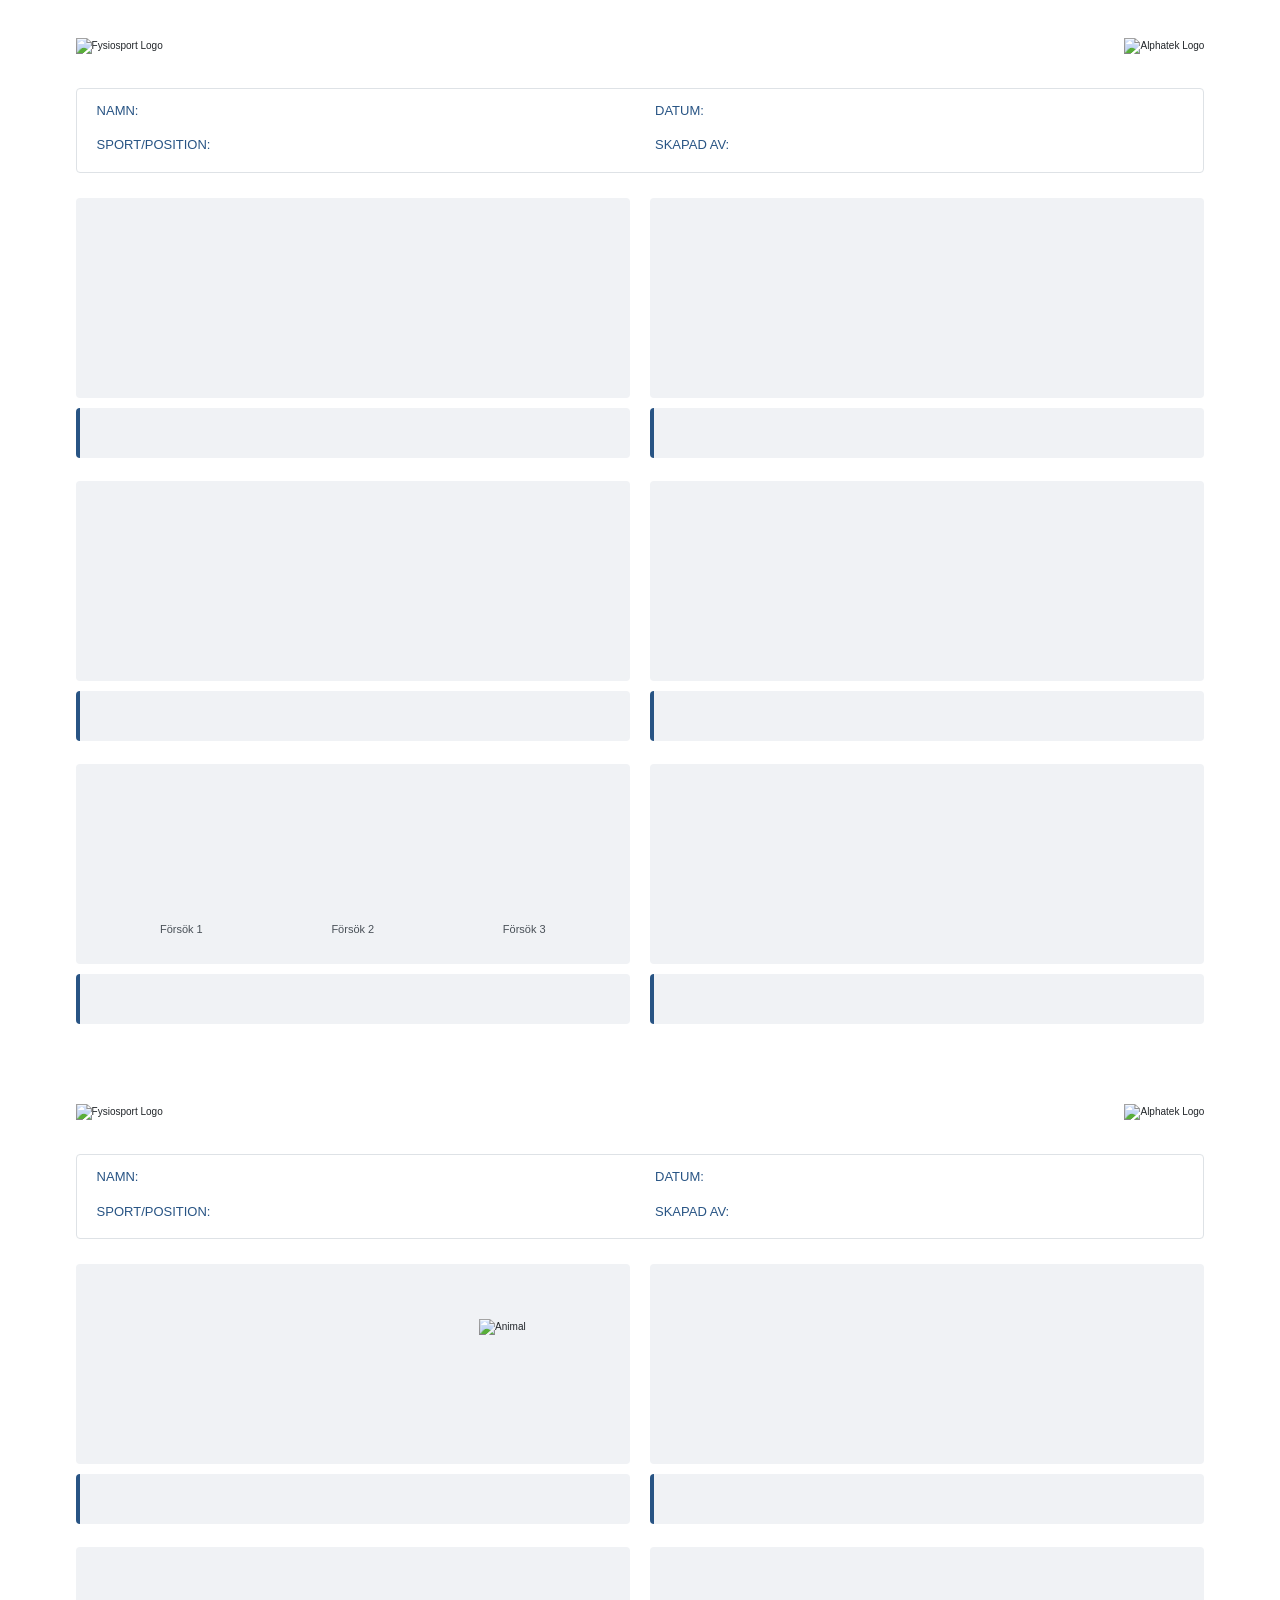
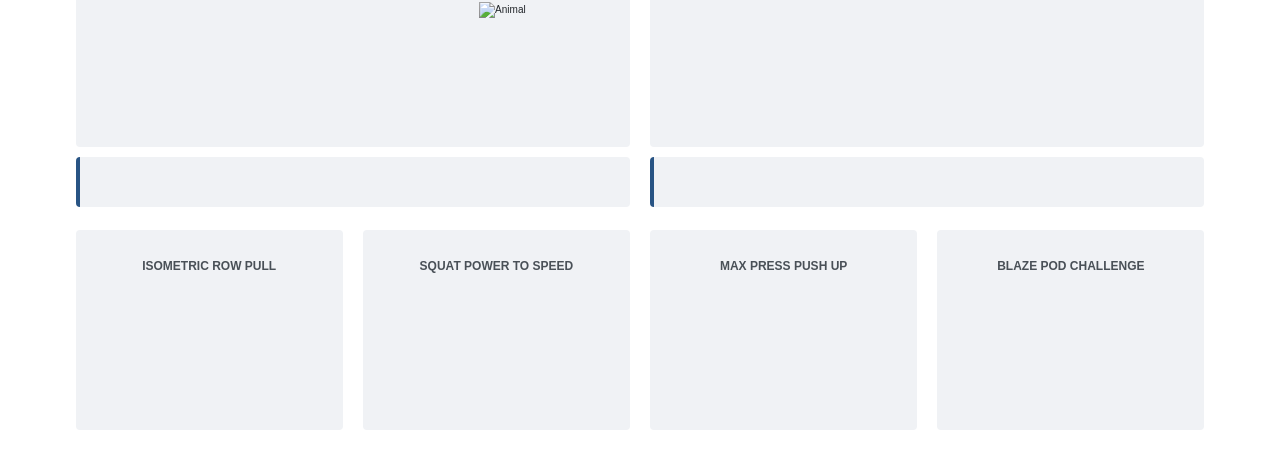
==== fysiosport.html @ c9e770b5 "Add files via upload" ====
<!DOCTYPE html>
<html lang="sv">
<head>
    <meta charset="UTF-8">
    <meta name="viewport" content="width=device-width, initial-scale=1.0">
    <title>Funktionell Axel-Screening - Rapport</title>
    <script src="https://cdn.plot.ly/plotly-2.27.1.min.js"></script>
    <link rel="stylesheet" type="text/css" href="https://fonts.googleapis.com/css2?family=Avenir:wght@400&family=Futura:wght@400&display=swap">
    <link rel="stylesheet" href="https://cdnjs.cloudflare.com/ajax/libs/font-awesome/6.5.1/css/all.min.css">
    <style>
        :root {
            --app-primary-color: #285484;
            --app-secondary-color: rgb(112, 188, 252);
            --app-tertiary-color: #121630;
            --app-text-on-primary: #ffffff;
            --light-gray: #f8f9fa;
            --box-background-color: #f0f2f5;
            --medium-gray: #dee2e6;
            --dark-gray: #495057;
            --text-color: #212529;
            --success-color: #2a9d8f;
            --danger-color: #e63946;
            --white: #ffffff;
            --border-radius: 4px;
            
            --ho-color: #193c64;
            --va-color: #c8a84f;

            --base-font-size-css: 16px; 
            --normal-font-weight: 400;
            --semibold-font-weight: 400;
            --bold-font-weight: 700;
        }
        body {
            font-family: 'Avenir', sans-serif;
            background-color: var(--white);
            color: var(--text-color);
            margin: 0;
            padding: 0;
            width: 100%;
            box-sizing: border-box;
            line-height: 1.6;
            font-weight: var(--normal-font-weight);
            -webkit-font-smoothing: antialiased;
            -moz-osx-font-smoothing: grayscale;
        }
        .page {
            overflow: hidden;
        }
        .page-break {
            page-break-after: always;
        }
        
        .app-main-content {
            padding: 5mm 20mm !important;
            height: auto !important;
            overflow: visible !important;
            box-shadow: none !important;
            border: none !important;
        }
        .content-container {
            max-width: 100% !important;
             margin: 0 auto;
        }
        .report-header {
            display: flex;
            justify-content: space-between;
            align-items: center;
            padding: 10mm 20mm 0 20mm;
            margin-bottom: 15px;
        }
        .report-header img {
            max-height: 35px; 
            width: auto;
        }
        h3.position-title, h3.normative-title {
            color: var(--dark-gray);
            margin-bottom: 0.3em; 
            text-transform: uppercase; 
            text-align: center;
        }
        
        .info-box {
            display: grid;
            grid-template-columns: 1fr 1fr;
            gap: 10px 30px;
            background-color: var(--white);
            border: 1px solid var(--medium-gray);
            padding: 12px 20px;
            margin-bottom: 25px;
            border-radius: var(--border-radius);
            font-size: 13px;
        }
        .info-box div {
            display: flex;
            justify-content: space-between;
            padding-bottom: 4px;
        }
        .info-box strong {
            color: var(--app-primary-color);
            margin-right: 10px;
            font-weight: var(--semibold-font-weight);
        }

        .explanation-box-small {
            display: flex !important;
            flex-direction: column;
            align-items: flex-start;
            gap: 5px;
            background-color: var(--box-background-color);
            border: none;
            border-left: 4px solid var(--app-primary-color);
            padding: 10px 15px;
            margin-top: 10px;
            border-radius: var(--border-radius);
            color: var(--dark-gray);
            page-break-inside: avoid;
            font-size: calc(12px * var(--scale-factor, 1)); 
            min-height: 50px; 
            box-sizing: border-box;
            -webkit-print-color-adjust: exact !important;
            print-color-adjust: exact !important;
        }
        .explanation-box-small i {
            font-size: 1.4em;
            color: var(--app-primary-color);
        }
        .explanation-box-small p {
            margin: 0;
        }
        .percentage-display {
            font-weight: var(--bold-font-weight);
            font-size: 1.1em;
        }
        .percentage-display.green {
            color: var(--success-color);
        }
        .percentage-display.red {
            color: var(--danger-color);
        }


        .position-box, .normative-box { 
            border: none !important; 
            padding: 10px 20px 15px 20px !important; 
            border-radius: var(--border-radius); 
            background-color: var(--box-background-color) !important; 
            box-shadow: none !important; 
            margin-bottom: 0; display: flex !important; 
            flex-direction: column !important; 
            height: 200px !important; 
            min-height: 200px !important; 
            position: relative; 
            overflow: hidden !important; 
            width: 100% !important; box-sizing: border-box !important; 
            -webkit-print-color-adjust: exact !important;
            print-color-adjust: exact !important;
        }

        .js-plotly-plot { flex-grow: 1 !important; position: relative; z-index: 1; width: 100% !important; height: 100% !important; }
        .js-plotly-plot .plotly > div, .js-plotly-plot .plotly > div > svg {
            max-width: 100%;
            height: auto !important;
        }
        .plotly .scatterlayer .trace.fill { -webkit-print-color-adjust: exact !important; print-color-adjust: exact !important; }
        
        .plotly .annotation text { font-weight: normal !important; }
        .plotly .gtitle { fill: black !important; font-weight: normal !important; }
        
        .plotly .modebar { display: none !important; }
        .js-plotly-plot .plotly svg { -webkit-user-select: text !important; -moz-user-select: text !important; -ms-user-select: text !important; user-select: text !important; }
        .js-plotly-plot .plotly text { pointer-events: auto !important; }

        .position-row {
            display: flex !important;
            flex-wrap: wrap !important; 
            gap: 20px !important;
            margin-bottom: 20px; 
            padding-bottom: 3px;
            align-items: stretch; 
            page-break-inside: avoid !important;
            width: 100% !important;
            box-sizing: border-box !important;
        }
        .graph-column {
            flex: 1 !important;
            min-width: 0 !important; 
            display: flex; 
            flex-direction: column;
            page-break-inside: avoid !important;
        }
        .text-box {
            background-color: var(--box-background-color);
            padding: 15px 20px;
            border-radius: var(--border-radius);
            height: 200px;
            display: flex;
            flex-direction: column;
            justify-content: flex-start;
            box-sizing: border-box;
            -webkit-print-color-adjust: exact !important;
            print-color-adjust: exact !important;
        }
        .text-box .text-content {
            color: var(--dark-gray);
            font-size: calc(13px * var(--scale-factor, 1));
            flex-grow: 1;
        }
        .text-box h3.position-title {
             font-size: calc(18.4px * var(--scale-factor, 1));
        }

        .text-box .text-content p {
            margin: 5px 0;
            line-height: 1.5;
        }
        .text-box .text-content b {
            font-size: 1.1em;
        }
        
        .graph-overlay-image {
            position: absolute;
            top: 55px; /* Moved up */
            left: 80%; 
            transform: translateX(-50%); 
            width: 80px;
            height: auto;
            pointer-events: none;
            z-index: 2;
        }

        .graph-overlay-text {
            position: absolute;
            bottom: 30px; /* Moved up */
            left: 80%;
            transform: translateX(-50%);
            width: 100px; 
            font-size: 10px;
            color: var(--dark-gray);
            text-align: center;
            pointer-events: none;
            z-index: 2;
            line-height: 1.2;
        }

        #donut-container {
            display: flex;
            justify-content: space-around;
            align-items: center;
            width: 100%;
            flex-grow: 1;
        }
        .donut-wrapper {
            display: flex;
            flex-direction: column;
            align-items: center;
            flex: 1;
            height: 100%;
            justify-content: center;
        }
        .donut-wrapper .js-plotly-plot {
            width: 90px !important;
            height: 90px !important;
        }
        .donut-label {
            margin-top: 8px;
            font-size: 11px;
            color: var(--dark-gray);
            text-align: center;
            font-weight: var(--semibold-font-weight);
        }
        
        .no-data-placeholder {
            display: flex;
            flex-direction: column;
            justify-content: center;
            align-items: center;
            height: 100%;
            color: var(--medium-gray);
            text-align: center;
            flex-grow: 1;
        }
        .no-data-placeholder i {
            font-size: 3em;
            margin-bottom: 15px;
        }


        @media print {
            body {
                -webkit-print-color-adjust: exact !important;
                print-color-adjust: exact !important;
            }
            .page {
                box-shadow: none !important;
                border: none !important;
                margin: 0;
                padding: 0;
            }
        }

    </style>
</head>
<body>
    <div class="page page-break">
        <header class="report-header">
            <img src="https://storage.googleapis.com/intro_alphatek/logo%20fysiosport.png" alt="Fysiosport Logo" class="logo-left">
            <img src="https://storage.googleapis.com/intro_alphatek/Kopi%2Bav%2BLogo%2BNegative%2Bnarrow.webp" alt="Alphatek Logo" class="logo-right">
        </header>
        <main class="app-main-content">
            <div class="content-container">
                <div id="report-content-page1">
                    <div class="info-box">
                        <div><strong>NAMN:</strong> <span id="p1-name"></span></div>
                        <div><strong>DATUM:</strong> <span id="p1-date"></span></div>
                        <div><strong>SPORT/POSITION:</strong> <span id="p1-sport"></span></div>
                        <div><strong>SKAPAD AV:</strong> <span id="p1-createdBy"></span></div>
                    </div>
                    
                    <!-- Row 1 -->
                    <div class="position-row"> 
                        <div class="graph-column"> 
                            <div id="p1-position-box-I" class="position-box"> 
                                <h3 class="position-title"></h3> 
                                <div id="p1-bar-chart-I" class="js-plotly-plot"></div> 
                            </div>
                            <div id="p1-balance-comment-box" class="explanation-box-small">
                                <p class="comment-text"></p>
                            </div>
                        </div> 
                        <div class="graph-column"> 
                            <div id="p1-normative-chart-container-I" class="normative-box"> 
                                <h3 class="normative-title"></h3> 
                                <div id="p1-bar-chart-I-copy" class="js-plotly-plot"></div> 
                            </div>
                            <div id="p1-cmj-comment-box" class="explanation-box-small">
                                <p class="comment-text"></p>
                            </div>
                        </div> 
                    </div>

                    <!-- Row 2 -->
                    <div class="position-row"> 
                        <div class="graph-column"> 
                            <div id="p1-position-box-Y" class="position-box"> 
                                <h3 class="position-title"></h3> 
                                <div id="p1-bar-chart-Y" class="js-plotly-plot"></div> 
                            </div>
                            <div id="p1-tia-comment-box" class="explanation-box-small">
                                <p class="comment-text"></p>
                            </div>
                        </div> 
                        <div class="graph-column"> 
                            <div id="p1-normative-chart-container-Y" class="normative-box"> 
                                <h3 class="normative-title"></h3> 
                                <div id="p1-bar-chart-Y-copy" class="js-plotly-plot"></div> 
                            </div>
                            <div id="p1-sidehop-comment-box" class="explanation-box-small">
                                <p class="comment-text"></p>
                            </div>
                        </div> 
                    </div>

                    <!-- Row 3 -->
                    <div class="position-row"> 
                        <div class="graph-column">
                            <div id="p1-position-box-T" class="position-box">
                                <h3 class="position-title"></h3>
                                <div id="donut-container">
                                    <div class="donut-wrapper">
                                        <div id="donut-chart-1" class="js-plotly-plot"></div>
                                        <p class="donut-label">Försök 1</p>
                                    </div>
                                    <div class="donut-wrapper">
                                        <div id="donut-chart-2" class="js-plotly-plot"></div>
                                        <p class="donut-label">Försök 2</p>
                                    </div>
                                    <div class="donut-wrapper">
                                        <div id="donut-chart-3" class="js-plotly-plot"></div>
                                        <p class="donut-label">Försök 3</p>
                                    </div>
                                </div>
                            </div>
                            <div id="p1-squat-comment-box" class="explanation-box-small">
                                <p class="comment-text"></p>
                            </div>
                        </div>
                        <div class="graph-column"> 
                            <div id="p1-normative-chart-container-T" class="normative-box"> 
                                <h3 class="normative-title"></h3> 
                                <div id="p1-bar-chart-T-copy" class="js-plotly-plot"></div> 
                            </div>
                            <div id="p1-repeated-comment-box" class="explanation-box-small">
                                <p class="comment-text"></p>
                            </div>
                        </div> 
                    </div>

                </div>
            </div>
        </main>
    </div>

    <div class="page">
        <header class="report-header">
            <img src="https://storage.googleapis.com/intro_alphatek/logo%20fysiosport.png" alt="Fysiosport Logo" class="logo-left">
            <img src="https://storage.googleapis.com/intro_alphatek/Kopi%2Bav%2BLogo%2BNegative%2Bnarrow.webp" alt="Alphatek Logo" class="logo-right">
        </header>
        <main class="app-main-content">
            <div class="content-container">
                <div id="report-content-page2">
                    <div class="info-box">
                        <div><strong>NAMN:</strong> <span id="p2-name"></span></div>
                        <div><strong>DATUM:</strong> <span id="p2-date"></span></div>
                        <div><strong>SPORT/POSITION:</strong> <span id="p2-sport"></span></div>
                        <div><strong>SKAPAD AV:</strong> <span id="p2-createdBy"></span></div>
                    </div>
                    
                    <!-- Row 1 -->
                    <div class="position-row"> 
                        <div class="graph-column"> 
                            <div id="p2-position-box-I" class="position-box"> 
                                <h3 class="position-title"></h3> 
                                <div id="p2-bar-chart-I" class="js-plotly-plot"></div> 
                                <img id="overlay-image-I" src="" class="graph-overlay-image" alt="Animal">
                                <div id="overlay-text-I" class="graph-overlay-text"></div>
                            </div>
                            <div id="p2-hipthrust-comment-box" class="explanation-box-small">
                                <p class="comment-text"></p>
                            </div>
                        </div> 
                        <div class="graph-column"> 
                            <div id="p2-normative-chart-container-I" class="normative-box"> 
                                <h3 class="normative-title"></h3> 
                                <div id="p2-bar-chart-I-copy" class="js-plotly-plot"></div> 
                            </div>
                             <div id="p2-quads-comment-box" class="explanation-box-small">
                                <p class="comment-text"></p>
                            </div>
                        </div> 
                    </div>

                    <!-- Row 2 -->
                    <div class="position-row"> 
                        <div class="graph-column"> 
                            <div id="p2-position-box-Y" class="position-box"> 
                                <h3 class="position-title"></h3> 
                                <div id="p2-bar-chart-Y" class="js-plotly-plot"></div> 
                                 <img id="overlay-image-Y" src="" class="graph-overlay-image" alt="Animal">
                                 <div id="overlay-text-Y" class="graph-overlay-text"></div>
                            </div>
                             <div id="p2-squat-comment-box" class="explanation-box-small">
                                <p class="comment-text"></p>
                            </div>
                        </div> 
                        <div class="graph-column"> 
                            <div id="p2-normative-chart-container-Y" class="normative-box"> 
                                <h3 class="normative-title"></h3> 
                                <div id="p2-bar-chart-Y-copy" class="js-plotly-plot"></div> 
                            </div>
                             <div id="p2-hamstring-comment-box" class="explanation-box-small">
                                <p class="comment-text"></p>
                            </div>
                        </div> 
                    </div>

                    <!-- Row 3 with Text Boxes -->
                    <div class="position-row" id="manual-text-boxes">
                        <div class="graph-column text-box">
                            <h3 class="position-title">ISOMETRIC ROW PULL</h3>
                            <div class="text-content" id="manual-srp">
                            </div>
                        </div>
                        <div class="graph-column text-box">
                            <h3 class="position-title">SQUAT POWER TO SPEED</h3>
                            <div class="text-content" id="manual-spts">
                            </div>
                        </div>
                        <div class="graph-column text-box">
                            <h3 class="position-title">MAX PRESS PUSH UP</h3>
                            <div class="text-content" id="manual-mpu">
                            </div>
                        </div>
                        <div class="graph-column text-box">
                            <h3 class="position-title">BLAZE POD CHALLENGE</h3>
                            <div class="text-content" id="manual-bpc">
                            </div>
                        </div>
                    </div>

                </div>
            </div>
        </main>
    </div>

    <script>
        const plotlyConfig = { responsive: true, displaylogo: false, modeBarButtonsToRemove: ['sendDataToCloud', 'lasso2d', 'select2d', 'autoScale2d', 'hoverClosestCartesian', 'hoverCompareCartesian', 'toggleSpikelines'] };
        const globalScaleFactor = 0.65; 

        function hexToRgba(hex, alpha) { hex = hex.replace('#', ''); const r = parseInt(hex.substring(0, 2), 16); const g = parseInt(hex.substring(2, 4), 16); const b = parseInt(hex.substring(4, 6), 16); return `rgba(${r}, ${g}, ${b}, ${alpha})`; }
        
        function scaleHtmlFontSizes(scaleFactor) {
            document.documentElement.style.setProperty('--scale-factor', scaleFactor);
            const originalSizes = { body: 16, h1: 32, h2: 24, h3Base: 18.4, explanationBoxBase: 14.4 };
            const newBodyFontSize = Math.round(originalSizes.body * scaleFactor);
            document.body.style.fontSize = newBodyFontSize + 'px';
            
            document.querySelectorAll('h3.position-title, h3.normative-title').forEach(el => { el.style.fontSize = Math.round(originalSizes.h3Base * scaleFactor) + 'px'; });
            document.querySelectorAll('.explanation-box-small').forEach(el => { el.style.fontSize = Math.round(originalSizes.explanationBoxBase * scaleFactor) + 'px'; });
        }

        // --- PAGE 2 ANIMAL LOGIC ---
        function getAnimalForWeight(weight) {
            const baseUrl = "https://storage.googleapis.com/intro_alphatek/animals/";
            if (weight <= 66.2) return { name: "Koala", url: baseUrl + "Koala.png" };
            if (weight <= 99.5) return { name: "Dog", url: baseUrl + "Dog.png" };
            if (weight <= 132.8) return { name: "Kangaroo", url: baseUrl + "Kangaroo.png" };
            if (weight <= 166.2) return { name: "Gazelle", url: baseUrl + "Gazelle.png" };
            if (weight <= 199.5) return { name: "Jaguar", url: baseUrl + "Jaguar.png" };
            if (weight <= 232.8) return { name: "Panda", url: baseUrl + "Panda.png" };
            if (weight <= 266.2) return { name: "Wild Hog", url: baseUrl + "Wild%20Hog.png" };
            if (weight <= 299.5) return { name: "Lion", url: baseUrl + "Lion.png" };
            if (weight <= 332.8) return { name: "Tiger", url: baseUrl + "Tiger.png" };
            if (weight <= 366.2) return { name: "Gorilla", url: baseUrl + "Gorilla.png" };
            if (weight <= 399.5) return { name: "Anaconda", url: baseUrl + "Anaconda(1).png" };
            if (weight <= 432.8) return { name: "Alligator", url: baseUrl + "Alligator.png" };
            if (weight <= 466.2) return { name: "Grizzly", url: baseUrl + "Grizzly.png" };
            if (weight <= 499.5) return { name: "Polar Bear", url: baseUrl + "Polar%20Bear.png" };
            return { name: "The Beast", url: baseUrl + "the_beast.png" };
        }

        function updateAnimalOverlay(weight, imageElementId, textElementId) {
            const animal = getAnimalForWeight(weight);
            document.getElementById(imageElementId).src = animal.url;
            document.getElementById(textElementId).innerHTML = `Sammanlagd kraft: ${weight.toFixed(1)} kg<br>Du är en ${animal.name}!`;
        }

        // --- CHART CREATION FUNCTIONS ---
        function createDualAxisBarChart(data, config) {
            const vaColorHex = getComputedStyle(document.documentElement).getPropertyValue('--va-color').trim();
            const hoColorHex = getComputedStyle(document.documentElement).getPropertyValue('--ho-color').trim();
            const leftColorRgba = hexToRgba(vaColorHex, 0.8);
            const rightColorRgba = hexToRgba(hoColorHex, 0.8);
            const darkGrayColor = getComputedStyle(document.documentElement).getPropertyValue('--dark-gray').trim();
            const whiteColor = getComputedStyle(document.documentElement).getPropertyValue('--white').trim();

            const { leftVal1, rightVal1, leftVal2, rightVal2 } = data;
            const { metricNames, y1Title, y2Title, y1Decimals, y2Decimals } = config;
            
            const maxY1 = Math.max(leftVal1, rightVal1, 0.1) * 1.25;
            const maxY2 = Math.max(leftVal2, rightVal2, 0.1) * 1.25;
            const barTextFontSize = Math.round(18 * globalScaleFactor);

            const fig = {
                data: [
                    { type: 'bar', name: 'VÄ', x: [metricNames[0]], y: [leftVal1], marker: { color: leftColorRgba }, text: [leftVal1.toFixed(y1Decimals)], textposition: 'inside', insidetextanchor: 'middle', textfont: { color: whiteColor, size: barTextFontSize }, hoverinfo: 'name+x+y', yaxis: 'y' },
                    { type: 'bar', name: 'HÖ', x: [metricNames[0]], y: [rightVal1], marker: { color: rightColorRgba }, text: [rightVal1.toFixed(y1Decimals)], textposition: 'inside', insidetextanchor: 'middle', textfont: { color: whiteColor, size: barTextFontSize }, hoverinfo: 'name+x+y', yaxis: 'y' },
                    { type: 'bar', name: 'VÄ', x: [metricNames[1]], y: [leftVal2], marker: { color: leftColorRgba }, text: [leftVal2.toFixed(y2Decimals)], textposition: 'inside', insidetextanchor: 'middle', textfont: { color: whiteColor, size: barTextFontSize }, hoverinfo: 'name+x+y', yaxis: 'y2', showlegend: false },
                    { type: 'bar', name: 'HÖ', x: [metricNames[1]], y: [rightVal2], marker: { color: rightColorRgba }, text: [rightVal2.toFixed(y2Decimals)], textposition: 'inside', insidetextanchor: 'middle', textfont: { color: whiteColor, size: barTextFontSize }, hoverinfo: 'name+x+y', yaxis: 'y2', showlegend: false },
                ],
                layout: {
                    height: 200, barmode: 'group',
                    font: { color: darkGrayColor, family: 'Avenir, sans-serif', size: Math.round(14 * globalScaleFactor), weight: 400 },
                    yaxis: { title: y1Title, titlefont: { size: Math.round(16 * globalScaleFactor) }, tickfont: { size: Math.round(14 * globalScaleFactor) }, range: [0, maxY1], showgrid: false, zeroline: false },
                    yaxis2: { title: y2Title, titlefont: { size: Math.round(16 * globalScaleFactor) }, tickfont: { size: Math.round(14 * globalScaleFactor) }, overlaying: 'y', side: 'right', showgrid: false, zeroline: false, showline: false, range: [0, maxY2] },
                    xaxis: { showgrid: false, zeroline: false, showline: false, tickfont: { size: Math.round(14 * globalScaleFactor) }, automargin: true, fixedrange: true, categoryorder: 'array', categoryarray: metricNames },
                    paper_bgcolor: 'rgba(0,0,0,0)', plot_bgcolor: 'rgba(0,0,0,0)',
                    legend: { orientation: "h", yanchor: "bottom", y: 1.02, xanchor: "center", x: 0.5, font: { size: Math.round(14 * globalScaleFactor) } },
                    margin: { l: 50, r: 65, b: 75, t: 35, pad: 5 },
                    width: 285, bargap: 0.4, bargroupgap: 0.1
                }
            };
            return fig;
        }

        function createGroupedBarChart(data, config) {
           const hoColorHex = getComputedStyle(document.documentElement).getPropertyValue('--ho-color').trim();
           const vaColorHex = getComputedStyle(document.documentElement).getPropertyValue('--va-color').trim();
           const hoColorRgba = hexToRgba(hoColorHex, 0.8);
           const vaColorRgba = hexToRgba(vaColorHex, 0.8);
           const darkGrayColor = getComputedStyle(document.documentElement).getPropertyValue('--dark-gray').trim();
           const whiteColor = getComputedStyle(document.documentElement).getPropertyValue('--white').trim();

           const { labels, vaValues, hoValues } = data;
           const { yTitle } = config;
           const maxYValue = Math.max(...vaValues, ...hoValues, 10) + 10;
           const barTextFontSize = Math.round(18 * globalScaleFactor);

           const fig = {
               data: [
                   { type: 'bar', name: 'VÄ', x: labels, y: vaValues, marker: { color: vaColorRgba }, text: vaValues.map(String), textposition: 'inside', insidetextanchor: 'middle', textfont: { color: whiteColor, size: barTextFontSize }, hoverinfo: 'name', hovertemplate: 'VÄ: %{y} cm<extra></extra>' },
                   { type: 'bar', name: 'HÖ', x: labels, y: hoValues, marker: { color: hoColorRgba }, text: hoValues.map(String), textposition: 'inside', insidetextanchor: 'middle', textfont: { color: whiteColor, size: barTextFontSize }, hoverinfo: 'name', hovertemplate: 'HÖ: %{y} cm<extra></extra>' }
               ],
               layout: {
                   height: 200, barmode: 'group',
                   font: { color: darkGrayColor, family: 'Avenir, sans-serif', size: Math.round(14 * globalScaleFactor), weight: 400 },
                   yaxis: { title: yTitle, titlefont: { size: Math.round(16 * globalScaleFactor) }, tickfont: { size: Math.round(14 * globalScaleFactor) }, range: [0, maxYValue], showgrid: false, zeroline: false },
                   xaxis: { showgrid: false, zeroline: false, showline: false, tickfont: { size: Math.round(14 * globalScaleFactor) }, automargin: true, fixedrange: true },
                   paper_bgcolor: 'rgba(0,0,0,0)', plot_bgcolor: 'rgba(0,0,0,0)',
                   legend: { orientation: "h", yanchor: "bottom", y: 1.02, xanchor: "center", x: 0.5, font: { size: Math.round(14 * globalScaleFactor) }},
                   margin: { l: 50, r: 20, b: 75, t: 35, pad: 5 },
                   width: 285, bargroupgap: 0.1
               }
           };
           return fig;
        }

        function createSingleMetricBarChart(data, config) {
           const hoColorHex = getComputedStyle(document.documentElement).getPropertyValue('--ho-color').trim();
           const vaColorHex = getComputedStyle(document.documentElement).getPropertyValue('--va-color').trim();
           const hoColorRgba = hexToRgba(hoColorHex, 0.8);
           const vaColorRgba = hexToRgba(vaColorHex, 0.8);
           const darkGrayColor = getComputedStyle(document.documentElement).getPropertyValue('--dark-gray').trim();
           const whiteColor = getComputedStyle(document.documentElement).getPropertyValue('--white').trim();

           const { leftVal, rightVal } = data;
           const { yAxisTitle, metricName, decimals } = config;
           const maxYValue = Math.max(leftVal, rightVal, 10) * 1.25;
           const barTextFontSize = Math.round(18 * globalScaleFactor);

           const fig = {
               data: [
                   { type: 'bar', name: 'VÄ', x: [' ', metricName, '  '], y: [null, leftVal, null], marker: { color: vaColorRgba }, text: [null, leftVal.toFixed(decimals), null], textposition: 'inside', insidetextanchor: 'middle', textfont: { color: whiteColor, size: barTextFontSize }, hoverinfo: 'name', hovertemplate: 'VÄ: %{y}<extra></extra>' },
                   { type: 'bar', name: 'HÖ', x: [' ', metricName, '  '], y: [null, rightVal, null], marker: { color: hoColorRgba }, text: [null, rightVal.toFixed(decimals), null], textposition: 'inside', insidetextanchor: 'middle', textfont: { color: whiteColor, size: barTextFontSize }, hoverinfo: 'name', hovertemplate: 'HÖ: %{y}<extra></extra>' }
               ],
               layout: {
                   height: 200, barmode: 'group',
                   font: { color: darkGrayColor, family: 'Avenir, sans-serif', size: Math.round(14 * globalScaleFactor), weight: 400 },
                   yaxis: { title: yAxisTitle, titlefont: { size: Math.round(16 * globalScaleFactor) }, tickfont: { size: Math.round(14 * globalScaleFactor) }, range: [0, maxYValue], showgrid: true, zeroline: false },
                   xaxis: { showgrid: false, zeroline: false, showline: false, tickfont: { size: Math.round(14 * globalScaleFactor) }, automargin: true, fixedrange: true },
                   paper_bgcolor: 'rgba(0,0,0,0)', plot_bgcolor: 'rgba(0,0,0,0)',
                   legend: { orientation: "h", yanchor: "bottom", y: 1.02, xanchor: "center", x: 0.5, font: { size: Math.round(14 * globalScaleFactor) }},
                   margin: { l: 50, r: 20, b: 75, t: 35, pad: 5 },
                   width: 285, bargroupgap: 0.1
               }
           };
           return fig;
        }

        function createSingleDonutChart(value) {
            const primaryColor = getComputedStyle(document.documentElement).getPropertyValue('--app-primary-color').trim();
            const primaryColorRgba = hexToRgba(primaryColor, 0.8);
            const emptyColorRgba = 'rgba(222, 226, 230, 0.8)';
            const darkGrayColor = getComputedStyle(document.documentElement).getPropertyValue('--dark-gray').trim();

            const barWidth = 360 * (value / 100);

            const data = [
                { type: "barpolar", r: [100], theta: [0], width: [360], marker: { color: emptyColorRgba }, hoverinfo: "none", layer: 'below' },
                { type: "barpolar", r: [100], theta: [barWidth / 2], width: [barWidth], marker: { color: primaryColorRgba }, hoverinfo: "none" }
            ];

            const layout = {
                showlegend: false,
                paper_bgcolor: 'rgba(0,0,0,0)', plot_bgcolor: 'rgba(0,0,0,0)',
                margin: { t: 5, b: 5, l: 5, r: 5 },
                polar: { hole: 0.7, barmode: 'overlay', radialaxis: { visible: false, range: [0, 100] }, angularaxis: { rotation: 90, direction: "clockwise", visible: false } },
                annotations: [{ font: { size: Math.round(20 * globalScaleFactor), color: darkGrayColor, weight: 'bold' }, showarrow: false, text: `${value}`, x: 0.5, y: 0.5, xanchor: 'center', yanchor: 'middle' }]
            };
            return { data, layout };
        }

        function createBilateralDualAxisChart(data, config) {
            const primaryColorHex = getComputedStyle(document.documentElement).getPropertyValue('--app-primary-color').trim();
            const primaryColorRgba = hexToRgba(primaryColorHex, 0.8);
            const darkGrayColor = getComputedStyle(document.documentElement).getPropertyValue('--dark-gray').trim();
            const whiteColor = getComputedStyle(document.documentElement).getPropertyValue('--white').trim();

            const { val1, val2 } = data;
            const { metricNames, y1Title, y2Title } = config;

            const maxY1 = val1 * 1.25;
            const maxY2 = val2 * 1.25;
            const barTextFontSize = Math.round(18 * globalScaleFactor);

            const fig = {
                data: [
                    { type: 'bar', name: metricNames[0], x: [metricNames[0]], y: [val1], marker: { color: primaryColorRgba }, text: [val1.toFixed(1)], textposition: 'inside', insidetextanchor: 'middle', textfont: { color: whiteColor, size: barTextFontSize }, hoverinfo: 'name+y', yaxis: 'y' },
                    { type: 'bar', name: metricNames[1], x: [metricNames[1]], y: [val2], marker: { color: primaryColorRgba }, text: [val2.toFixed(2)], textposition: 'inside', insidetextanchor: 'middle', textfont: { color: whiteColor, size: barTextFontSize }, hoverinfo: 'name+y', yaxis: 'y2' },
                ],
                layout: {
                    height: 200, barmode: 'group', showlegend: false,
                    font: { color: darkGrayColor, family: 'Avenir, sans-serif', size: Math.round(14 * globalScaleFactor), weight: 400 },
                    yaxis: { title: y1Title, titlefont: { size: Math.round(16 * globalScaleFactor) }, tickfont: { size: Math.round(14 * globalScaleFactor) }, range: [0, maxY1], showgrid: false, zeroline: false },
                    yaxis2: { title: y2Title, titlefont: { size: Math.round(16 * globalScaleFactor) }, tickfont: { size: Math.round(14 * globalScaleFactor) }, overlaying: 'y', side: 'right', showgrid: false, zeroline: false, showline: false, range: [0, maxY2] },
                    xaxis: { showgrid: false, zeroline: false, showline: false, tickfont: { size: Math.round(14 * globalScaleFactor) }, automargin: true, fixedrange: true, categoryorder: 'array', categoryarray: metricNames },
                    paper_bgcolor: 'rgba(0,0,0,0)', plot_bgcolor: 'rgba(0,0,0,0)',
                    margin: { l: 50, r: 65, b: 75, t: 35, pad: 5 },
                    width: 285, bargap: 0.5,
                }
            };
            return fig;
        }

        // RESTORED: This function is now the original one you provided.
        function createPage2CustomBarChart(chartData, config = {}) {
            const vaColorHex = getComputedStyle(document.documentElement).getPropertyValue('--va-color').trim();
            const hoColorHex = getComputedStyle(document.documentElement).getPropertyValue('--ho-color').trim();
            const leftColorRgba = hexToRgba(vaColorHex, 0.8);
            const rightColorRgba = hexToRgba(hoColorHex, 0.8);
            const darkGrayColor = getComputedStyle(document.documentElement).getPropertyValue('--dark-gray').trim();
            const whiteColor = getComputedStyle(document.documentElement).getPropertyValue('--white').trim();

            const { leftVal1 = 0, rightVal1 = 0 } = chartData;
            const { yAxisTitle = 'Value', metricNames = ['Gj. hopphøyde', 'GCT'], decimals = 1 } = config;
            
            const leftTexts = [leftVal1.toFixed(decimals), ''];
            const rightTexts = [rightVal1.toFixed(decimals), ''];

            const maxY1 = Math.max(leftVal1, rightVal1) * 1.25;
            const barTextFontSize = Math.round(18 * globalScaleFactor);

            const data = [
                { type: 'bar', name: 'VÄ', x: [metricNames[0]], y: [leftVal1], marker: { color: leftColorRgba }, text: [leftTexts[0]], textposition: 'inside', insidetextanchor: 'middle', textfont: { color: whiteColor, size: barTextFontSize, angle: 0 }, hoverinfo: 'name+y', yaxis: 'y' },
                { type: 'bar', name: 'HÖ', x: [metricNames[0]], y: [rightVal1], marker: { color: rightColorRgba }, text: [rightTexts[0]], textposition: 'inside', insidetextanchor: 'middle', textfont: { color: whiteColor, size: barTextFontSize, angle: 0 }, hoverinfo: 'name+y', yaxis: 'y' },
                { type: 'bar', name: 'VÄ', x: [metricNames[1]], y: [0], marker: { color: 'rgba(0,0,0,0)' }, text: [''], hoverinfo: 'none', yaxis: 'y2', showlegend: false },
                { type: 'bar', name: 'HÖ', x: [metricNames[1]], y: [0], marker: { color: 'rgba(0,0,0,0)' }, text: [''], hoverinfo: 'none', yaxis: 'y2', showlegend: false }
            ];
            
            const fig = {
                data: data,
                layout: {
                    height: 200, barmode: 'group',
                    font: { color: darkGrayColor, family: 'Avenir, sans-serif', size: Math.round(14 * globalScaleFactor), weight: 400 },
                    yaxis: { title: yAxisTitle, titlefont: { size: Math.round(16 * globalScaleFactor) }, tickfont: { size: Math.round(14 * globalScaleFactor) }, range: [0, maxY1], showgrid: false, zeroline: false },
                    yaxis2: { visible: false, range: [0, 1] },
                    xaxis: { 
                        showgrid: false, zeroline: false, showline: false, showticklabels: true,
                        tickangle: 0, tickfont: { size: Math.round(14 * globalScaleFactor) }, 
                        automargin: true, fixedrange: true, categoryorder: 'array', categoryarray: metricNames 
                    },
                    paper_bgcolor: 'rgba(0,0,0,0)', plot_bgcolor: 'rgba(0,0,0,0)',
                    legend: { orientation: "h", yanchor: "bottom", y: 1.02, xanchor: "left", x: 0, font: { size: Math.round(14 * globalScaleFactor) } },
                    margin: { l: 40, r: 25, b: 75, t: 35, pad: 5 },
                    annotations: [],
                    width: 285,
                    bargap: 0.4,
                    bargroupgap: 0.1
                }
            };
            return fig;
        }

        function populateInfoBoxes(patientInfo) {
            document.getElementById('p1-name').textContent = patientInfo.name || 'N/A';
            document.getElementById('p1-date').textContent = patientInfo.date || 'N/A';
            document.getElementById('p1-sport').textContent = patientInfo.sportPosition || 'N/A';
            document.getElementById('p1-createdBy').textContent = patientInfo.createdBy || 'N/A';
            
            document.getElementById('p2-name').textContent = patientInfo.name || 'N/A';
            document.getElementById('p2-date').textContent = patientInfo.date || 'N/A';
            document.getElementById('p2-sport').textContent = patientInfo.sportPosition || 'N/A';
            document.getElementById('p2-createdBy').textContent = patientInfo.createdBy || 'N/A';
        }

        function updateManualTextBoxes(manualData) {
            const srpContent = document.getElementById('manual-srp');
            if (manualData.srp.force === 0 && manualData.srp.tare === 0) {
                srpContent.innerHTML = `<div class="no-data-placeholder"><i class="fas fa-tasks"></i><p>Test ej genomfört</p></div>`;
            } else {
                const srpResult = manualData.srp.force - manualData.srp.tare;
                srpContent.innerHTML = `
                    <p><b>Tare:</b> ${manualData.srp.tare}N (Detta visar din ursprungsvikt i Newton på plattan)</p>
                    <p><b>Force:</b> ${manualData.srp.force}N (Detta visar din kraftutveckling)</p>
                    <p>= <b>${srpResult.toFixed(0)}N</b> i Kraftutveckling</p>`;
            }

            const sptsContent = document.getElementById('manual-spts');
            if (manualData.spts.kg === 0) {
                sptsContent.innerHTML = `<div class="no-data-placeholder"><i class="fas fa-tasks"></i><p>Test ej genomfört</p></div>`;
            } else {
                sptsContent.innerHTML = `
                    <p>Vi testade på vilken vikt du kunde bibehålla din <b>explosivitet</b> i knäböj kring <b>0,85m/s</b> (mellan <b>POWER og SPEED</b>) under 12 repetitioner, 3 set.</p>
                    <p>= <b>${manualData.spts.kg}kg</b></p>`;
            }

            const mpuContent = document.getElementById('manual-mpu');
            if (manualData.mpu.force === 0 && manualData.mpu.tare === 0) {
                mpuContent.innerHTML = `<div class="no-data-placeholder"><i class="fas fa-tasks"></i><p>Test ej genomfört</p></div>`;
            } else {
                const mpuResult = manualData.mpu.force - manualData.mpu.tare;
                mpuContent.innerHTML = `
                    <p><b>Tare:</b> ${manualData.mpu.tare}N (Detta visar din överkropps ursprungsvikt i Newton på plattan)</p>
                    <p><b>Force:</b> ${manualData.mpu.force}N (Detta visar din kraftutveckling)</p>
                    <p>= <b>${mpuResult.toFixed(0)}N</b> i Kraftutveckling</p>`;
            }
            
            const bpcContent = document.getElementById('manual-bpc');
            if (manualData.bpc.hits === 0) {
                bpcContent.innerHTML = `<div class="no-data-placeholder"><i class="fas fa-tasks"></i><p>Test ej genomfört</p></div>`;
            } else {
                bpcContent.innerHTML = `
                    <p>Plankstående 30s <b>reaktionsförmåga</b>, <b>max antal nudd</b></p>
                    <p>= <b>${manualData.bpc.hits}st</b></p>`;
            }
        }

        function showNoDataPlaceholder(plotDivId, message = "Test ej genomfört") {
            const plotDiv = document.getElementById(plotDivId);
            if (plotDiv) {
                Plotly.purge(plotDiv);
                plotDiv.innerHTML = `
                    <div class="no-data-placeholder">
                        <i class="fas fa-chart-line"></i>
                        <p>${message}</p>
                    </div>
                `;
            }
        }

        function populateCommentsAndDifferences(reportData) {
            function updateBox(boxId, comment, asymmetryPercent, hasData) {
                const box = document.getElementById(boxId);
                if (!box) return;

                const commentEl = box.querySelector('.comment-text');
                if (!commentEl) return;

                if (!hasData) {
                    commentEl.innerHTML = `<p style="color: var(--medium-gray); font-style: italic;">Ingen data for denne testen.</p>`;
                    return;
                }

                let contentHTML = '';
                if (asymmetryPercent !== undefined && !isNaN(asymmetryPercent)) {
                    const colorClass = asymmetryPercent <= -10 ? 'red' : 'green';
                    contentHTML += `<span class="percentage-display ${colorClass}">Asymmetri: ${asymmetryPercent.toFixed(1)}%.</span> `;
                }
                
                contentHTML += (comment || 'Ingen kommentar.');
                commentEl.innerHTML = contentHTML;
            }
            
            // Page 1
            const balanceData = reportData.page1.balance;
            const hasBalanceData = !(balanceData.leftScore === 0 && balanceData.rightScore === 0 && balanceData.leftDiff === 0 && balanceData.rightDiff === 0);
            updateBox('p1-balance-comment-box', balanceData.comment, balanceData.asymmetryPercent, hasBalanceData);

            const cmjData = reportData.page1.cmj;
            const hasCmjData = !(cmjData.vaJumps.every(j => j === 0) && cmjData.hoJumps.every(j => j === 0));
            updateBox('p1-cmj-comment-box', cmjData.comment, cmjData.asymmetryPercent, hasCmjData);
            
            const tiaData = reportData.page1.tia;
            const hasTiaData = !(tiaData.leftJump === 0 && tiaData.rightJump === 0 && tiaData.leftGct === 0 && tiaData.rightGct === 0);
            updateBox('p1-tia-comment-box', tiaData.comment, tiaData.asymmetryPercent, hasTiaData);

            const sidehopData = reportData.page1.sidehop;
            const hasSidehopData = !(sidehopData.leftCount === 0 && sidehopData.rightCount === 0);
            updateBox('p1-sidehop-comment-box', sidehopData.comment, sidehopData.asymmetryPercent, hasSidehopData);
            
            const squatData = reportData.page1.squatAnalytics;
            const hasSquatData = !(squatData.attempt1 === 0 && squatData.attempt2 === 0 && squatData.attempt3 === 0);
            updateBox('p1-squat-comment-box', squatData.comment, undefined, hasSquatData); // No asymmetry

            const repeatedData = reportData.page1.repeatedBilateral;
            const hasRepeatedData = !(repeatedData.avgHeight === 0 && repeatedData.avgGct === 0);
            updateBox('p1-repeated-comment-box', repeatedData.comment, undefined, hasRepeatedData); // No asymmetry
            
            // Page 2
            const hipThrustData = reportData.page2.strengthTests.hipThrust;
            const hasHipThrustData = !(hipThrustData.left === 0 && hipThrustData.right === 0);
            updateBox('p2-hipthrust-comment-box', hipThrustData.comment, hipThrustData.asymmetryPercent, hasHipThrustData);

            const quadsData = reportData.page2.strengthTests.quadriceps;
            const hasQuadsData = !(quadsData.left === 0 && quadsData.right === 0);
            updateBox('p2-quads-comment-box', quadsData.comment, quadsData.asymmetryPercent, hasQuadsData);

            const staticSquatData = reportData.page2.strengthTests.staticSquat;
            const hasStaticSquatData = !(staticSquatData.left === 0 && staticSquatData.right === 0);
            updateBox('p2-squat-comment-box', staticSquatData.comment, staticSquatData.asymmetryPercent, hasStaticSquatData);

            const hamstringData = reportData.page2.strengthTests.hamstring;
            const hasHamstringData = !(hamstringData.left === 0 && hamstringData.right === 0);
            updateBox('p2-hamstring-comment-box', hamstringData.comment, hamstringData.asymmetryPercent, hasHamstringData);
        }

        async function updateAllGraphs(reportData) { 
            const plotPromises = [];
            
            // --- PAGE 1 ---
            document.querySelector('#p1-position-box-I .position-title').textContent = 'STÅENDE BALANS 15S - UTAN RÖRELSE';
            const balanceData = reportData.page1.balance;
            if (!(balanceData.leftScore === 0 && balanceData.rightScore === 0 && balanceData.leftDiff === 0 && balanceData.rightDiff === 0)) {
                const fig1_p1 = createDualAxisBarChart({leftVal1: balanceData.leftScore, rightVal1: balanceData.rightScore, leftVal2: balanceData.leftDiff, rightVal2: balanceData.rightDiff}, {metricNames: ['Score', 'Gj. diff'], y1Title: 'Score', y2Title: 'cm', y1Decimals: 0, y2Decimals: 2});
                plotPromises.push(Plotly.react('p1-bar-chart-I', fig1_p1.data, fig1_p1.layout, plotlyConfig));
            } else {
                showNoDataPlaceholder('p1-bar-chart-I', 'Test ej genomfört');
            }

            document.querySelector('#p1-normative-chart-container-I .normative-title').textContent = 'MAX HOPP CMJ (TOV)';
            const cmjData = reportData.page1.cmj;
            if (!(cmjData.vaJumps.every(j => j === 0) && cmjData.hoJumps.every(j => j === 0))) {
                const fig2_p1 = createGroupedBarChart({labels: ['Hopp 1', 'Hopp 2', 'Hopp 3'], vaValues: cmjData.vaJumps, hoValues: cmjData.hoJumps}, {yTitle: 'Hopphøyde (cm)'});
                plotPromises.push(Plotly.react('p1-bar-chart-I-copy', fig2_p1.data, fig2_p1.layout, plotlyConfig));
            } else {
                showNoDataPlaceholder('p1-bar-chart-I-copy', 'Test ej genomfört');
            }

            document.querySelector('#p1-position-box-Y .position-title').textContent = 'REPETERADE HOPP (TIA) ETT BEN I TAGET X5';
            const tiaData = reportData.page1.tia;
            if (!(tiaData.leftJump === 0 && tiaData.rightJump === 0 && tiaData.leftGct === 0 && tiaData.rightGct === 0)) {
                const fig3_p1 = createDualAxisBarChart({leftVal1: tiaData.leftJump, rightVal1: tiaData.rightJump, leftVal2: tiaData.leftGct, rightVal2: tiaData.rightGct}, {metricNames: ['Gj. hopp', 'GCT'], y1Title: 'cm', y2Title: 's', y1Decimals: 1, y2Decimals: 2});
                plotPromises.push(Plotly.react('p1-bar-chart-Y', fig3_p1.data, fig3_p1.layout, plotlyConfig));
            } else {
                showNoDataPlaceholder('p1-bar-chart-Y', 'Test ej genomfört');
            }
            
            document.querySelector('#p1-normative-chart-container-Y .normative-title').textContent = 'SIDOHOPP (TIA) 1 FÖRSÖK PER BEN, ANTAL';
            const sidehopData = reportData.page1.sidehop;
            if (!(sidehopData.leftCount === 0 && sidehopData.rightCount === 0)) {
                const fig4_p1 = createSingleMetricBarChart({leftVal: sidehopData.leftCount, rightVal: sidehopData.rightCount}, {yAxisTitle: 'Antall (stk)', metricName: 'Antall', decimals: 0});
                plotPromises.push(Plotly.react('p1-bar-chart-Y-copy', fig4_p1.data, fig4_p1.layout, plotlyConfig));
            } else {
                showNoDataPlaceholder('p1-bar-chart-Y-copy', 'Test ej genomfört');
            }

            document.querySelector('#p1-position-box-T .position-title').textContent = 'Squat Analytics';
            const squatData = reportData.page1.squatAnalytics;
            if (!(squatData.attempt1 === 0 && squatData.attempt2 === 0 && squatData.attempt3 === 0)) {
                const donutValues = [squatData.attempt1, squatData.attempt2, squatData.attempt3];
                const donutIds = ['donut-chart-1', 'donut-chart-2', 'donut-chart-3'];
                donutIds.forEach((id, index) => {
                    const fig = createSingleDonutChart(donutValues[index]);
                    plotPromises.push(Plotly.newPlot(id, fig.data, fig.layout, plotlyConfig));
                });
            } else {
                showNoDataPlaceholder('donut-container', 'Test ej genomfört');
            }
            
            document.querySelector('#p1-normative-chart-container-T .normative-title').textContent = 'Repeated jumps TVÅ BEN x10';
            const repeatedData = reportData.page1.repeatedBilateral;
            if (!(repeatedData.avgHeight === 0 && repeatedData.avgGct === 0)) {
                const fig6_p1 = createBilateralDualAxisChart({val1: repeatedData.avgHeight, val2: repeatedData.avgGct}, {metricNames: ['Gj. hopp', 'Gj. GCT'], y1Title: 'cm', y2Title: 's'});
                plotPromises.push(Plotly.react('p1-bar-chart-T-copy', fig6_p1.data, fig6_p1.layout, plotlyConfig)); 
            } else {
                showNoDataPlaceholder('p1-bar-chart-T-copy', 'Test ej genomfört');
            }

            // --- PAGE 2 ---
            const forceMetric_p2 = ['Force', ' '];
            document.querySelector('#p2-position-box-I .position-title').textContent = 'HIP THRUSTERS PULL';
            const hipThrustData = reportData.page2.strengthTests.hipThrust;
            if (!(hipThrustData.left === 0 && hipThrustData.right === 0)) {
                const fig1_p2 = createPage2CustomBarChart({leftVal1: hipThrustData.left, rightVal1: hipThrustData.right}, { yAxisTitle: 'KG', metricNames: forceMetric_p2, decimals: 1 });
                plotPromises.push(Plotly.react('p2-bar-chart-I', fig1_p2.data, fig1_p2.layout, plotlyConfig));
            } else {
                showNoDataPlaceholder('p2-bar-chart-I', 'Test ej genomfört');
            }
            if (hipThrustData.tva && hipThrustData.tva > 0) {
                document.getElementById('overlay-image-I').style.display = 'block';
                document.getElementById('overlay-text-I').style.display = 'block';
                updateAnimalOverlay(hipThrustData.tva, 'overlay-image-I', 'overlay-text-I');
            } else {
                document.getElementById('overlay-image-I').style.display = 'none';
                document.getElementById('overlay-text-I').style.display = 'none';
            }

            document.querySelector('#p2-normative-chart-container-I .normative-title').textContent = 'QUADRICEPS ISOMETRISK STYRKA';
            const quadsData = reportData.page2.strengthTests.quadriceps;
            if (!(quadsData.left === 0 && quadsData.right === 0)) {
                const fig2_p2 = createPage2CustomBarChart({leftVal1: quadsData.left, rightVal1: quadsData.right}, { yAxisTitle: 'KG', metricNames: forceMetric_p2, decimals: 1 });
                plotPromises.push(Plotly.react('p2-bar-chart-I-copy', fig2_p2.data, fig2_p2.layout, plotlyConfig));
            } else {
                showNoDataPlaceholder('p2-bar-chart-I-copy', 'Test ej genomfört');
            }

            document.querySelector('#p2-position-box-Y .position-title').textContent = 'STATIC SQUAT PULL';
            const staticSquatData = reportData.page2.strengthTests.staticSquat;
            if (!(staticSquatData.left === 0 && staticSquatData.right === 0)) {
                const fig3_p2 = createPage2CustomBarChart({leftVal1: staticSquatData.left, rightVal1: staticSquatData.right}, { yAxisTitle: 'KG', metricNames: forceMetric_p2, decimals: 1 });
                plotPromises.push(Plotly.react('p2-bar-chart-Y', fig3_p2.data, fig3_p2.layout, plotlyConfig));
            } else {
                showNoDataPlaceholder('p2-bar-chart-Y', 'Test ej genomfört');
            }
            if (staticSquatData.tva && staticSquatData.tva > 0) {
                document.getElementById('overlay-image-Y').style.display = 'block';
                document.getElementById('overlay-text-Y').style.display = 'block';
                updateAnimalOverlay(staticSquatData.tva, 'overlay-image-Y', 'overlay-text-Y');
            } else {
                document.getElementById('overlay-image-Y').style.display = 'none';
                document.getElementById('overlay-text-Y').style.display = 'none';
            }
            
            document.querySelector('#p2-normative-chart-container-Y .normative-title').textContent = 'HAMSTRING ISOMETRISK STYRKA';
            const hamstringData = reportData.page2.strengthTests.hamstring;
            if (!(hamstringData.left === 0 && hamstringData.right === 0)) {
                const fig4_p2 = createPage2CustomBarChart({leftVal1: hamstringData.left, rightVal1: hamstringData.right}, { yAxisTitle: 'Newton', metricNames: forceMetric_p2, decimals: 1 });
                plotPromises.push(Plotly.react('p2-bar-chart-Y-copy', fig4_p2.data, fig4_p2.layout, plotlyConfig));
            } else {
                showNoDataPlaceholder('p2-bar-chart-Y-copy', 'Test ej genomfört');
            }
            
            // --- FINAL RENDERING STEPS ---
            await Promise.all(plotPromises);
            
            setTimeout(() => { 
                const allPlotDivs = document.querySelectorAll('.js-plotly-plot');
                allPlotDivs.forEach(gd => { 
                    if (gd && typeof gd.layout !== 'undefined') { 
                        try { Plotly.Plots.resize(gd); } catch (e) { console.warn("Error resizing plot:", gd.id, e); } 
                    } 
                });
                setTimeout(() => window.print(), 500);
            }, 150);
        }
        
        window.addEventListener('load', () => {
            scaleHtmlFontSizes(globalScaleFactor); 
            const storedData = localStorage.getItem('fysiosportData');
            
            if (storedData) {
                try {
                    const reportData = JSON.parse(storedData);
                    populateInfoBoxes(reportData.patientInfo);
                    updateManualTextBoxes(reportData.page2.manual);
                    populateCommentsAndDifferences(reportData);
                    updateAllGraphs(reportData);
                } catch (e) {
                    console.error("Failed to parse or render data from localStorage:", e);
                }
            } else {
                console.warn("No data found in localStorage. Cannot generate report.");
            }
        });

        window.addEventListener('resize', () => { 
            const allDivs = document.querySelectorAll('.js-plotly-plot');
            allDivs.forEach(gd => { 
                if (gd && typeof gd.layout !== 'undefined') { 
                    try { Plotly.Plots.resize(gd); } catch (e) { /* Ignore */ } 
                } 
            }); 
        }, 150); 
    </script>
</body>
</html>
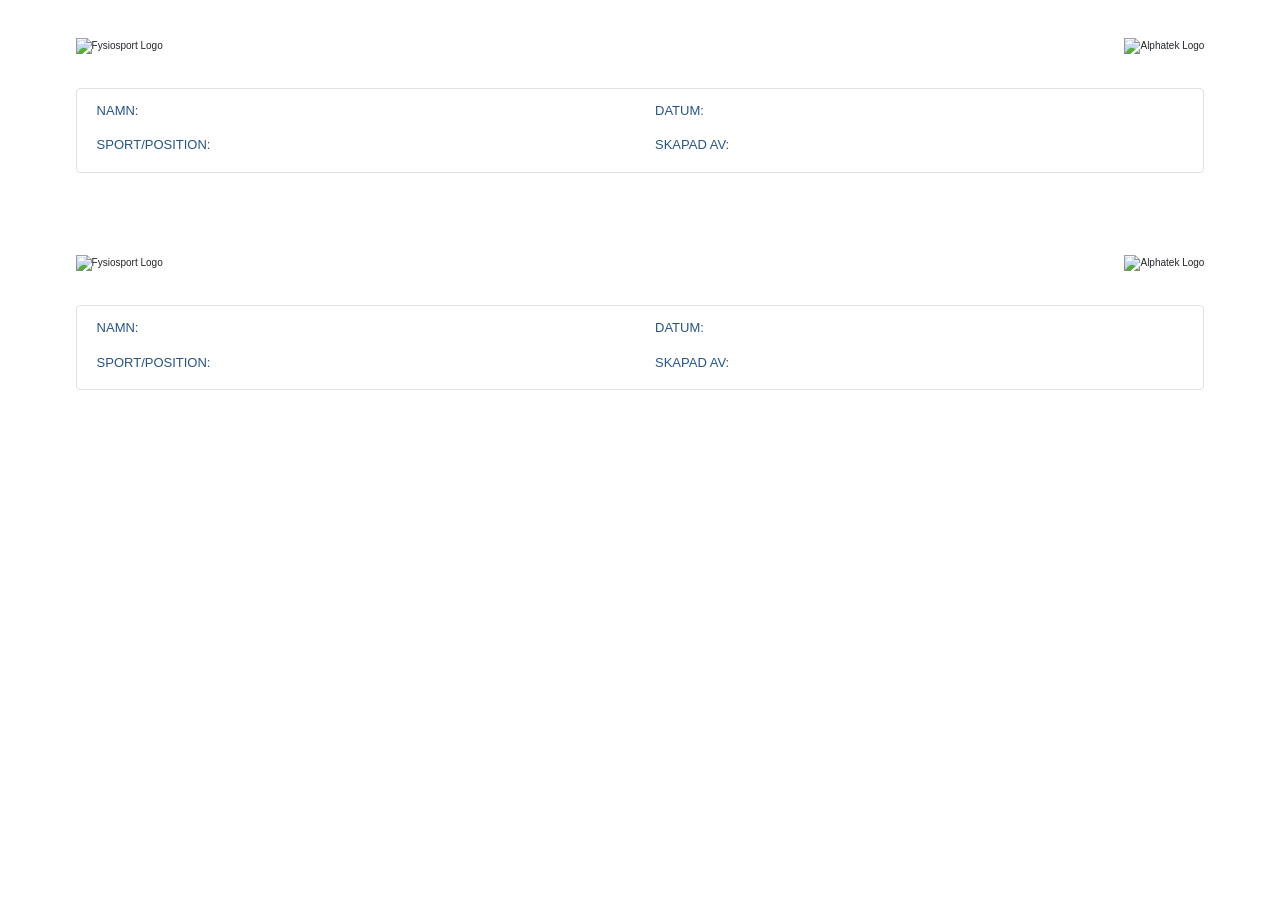
==== commit 42a69819: "Update fysiosport.html" ====
--- a/fysiosport.html
+++ b/fysiosport.html
@@ -285,6 +285,10 @@
             margin-bottom: 15px;
         }
 
+        .hidden {
+            display: none !important;
+        }
+
 
         @media print {
             body {
@@ -302,7 +306,7 @@
     </style>
 </head>
 <body>
-    <div class="page page-break">
+    <div id="page-1" class="page page-break">
         <header class="report-header">
             <img src="https://storage.googleapis.com/intro_alphatek/logo%20fysiosport.png" alt="Fysiosport Logo" class="logo-left">
             <img src="https://storage.googleapis.com/intro_alphatek/Kopi%2Bav%2BLogo%2BNegative%2Bnarrow.webp" alt="Alphatek Logo" class="logo-right">
@@ -317,91 +321,14 @@
                         <div><strong>SKAPAD AV:</strong> <span id="p1-createdBy"></span></div>
                     </div>
                     
-                    <!-- Row 1 -->
-                    <div class="position-row"> 
-                        <div class="graph-column"> 
-                            <div id="p1-position-box-I" class="position-box"> 
-                                <h3 class="position-title"></h3> 
-                                <div id="p1-bar-chart-I" class="js-plotly-plot"></div> 
-                            </div>
-                            <div id="p1-balance-comment-box" class="explanation-box-small">
-                                <p class="comment-text"></p>
-                            </div>
-                        </div> 
-                        <div class="graph-column"> 
-                            <div id="p1-normative-chart-container-I" class="normative-box"> 
-                                <h3 class="normative-title"></h3> 
-                                <div id="p1-bar-chart-I-copy" class="js-plotly-plot"></div> 
-                            </div>
-                            <div id="p1-cmj-comment-box" class="explanation-box-small">
-                                <p class="comment-text"></p>
-                            </div>
-                        </div> 
-                    </div>
-
-                    <!-- Row 2 -->
-                    <div class="position-row"> 
-                        <div class="graph-column"> 
-                            <div id="p1-position-box-Y" class="position-box"> 
-                                <h3 class="position-title"></h3> 
-                                <div id="p1-bar-chart-Y" class="js-plotly-plot"></div> 
-                            </div>
-                            <div id="p1-tia-comment-box" class="explanation-box-small">
-                                <p class="comment-text"></p>
-                            </div>
-                        </div> 
-                        <div class="graph-column"> 
-                            <div id="p1-normative-chart-container-Y" class="normative-box"> 
-                                <h3 class="normative-title"></h3> 
-                                <div id="p1-bar-chart-Y-copy" class="js-plotly-plot"></div> 
-                            </div>
-                            <div id="p1-sidehop-comment-box" class="explanation-box-small">
-                                <p class="comment-text"></p>
-                            </div>
-                        </div> 
-                    </div>
-
-                    <!-- Row 3 -->
-                    <div class="position-row"> 
-                        <div class="graph-column">
-                            <div id="p1-position-box-T" class="position-box">
-                                <h3 class="position-title"></h3>
-                                <div id="donut-container">
-                                    <div class="donut-wrapper">
-                                        <div id="donut-chart-1" class="js-plotly-plot"></div>
-                                        <p class="donut-label">Försök 1</p>
-                                    </div>
-                                    <div class="donut-wrapper">
-                                        <div id="donut-chart-2" class="js-plotly-plot"></div>
-                                        <p class="donut-label">Försök 2</p>
-                                    </div>
-                                    <div class="donut-wrapper">
-                                        <div id="donut-chart-3" class="js-plotly-plot"></div>
-                                        <p class="donut-label">Försök 3</p>
-                                    </div>
-                                </div>
-                            </div>
-                            <div id="p1-squat-comment-box" class="explanation-box-small">
-                                <p class="comment-text"></p>
-                            </div>
-                        </div>
-                        <div class="graph-column"> 
-                            <div id="p1-normative-chart-container-T" class="normative-box"> 
-                                <h3 class="normative-title"></h3> 
-                                <div id="p1-bar-chart-T-copy" class="js-plotly-plot"></div> 
-                            </div>
-                            <div id="p1-repeated-comment-box" class="explanation-box-small">
-                                <p class="comment-text"></p>
-                            </div>
-                        </div> 
-                    </div>
+                    <!-- This container will be populated dynamically -->
 
                 </div>
             </div>
         </main>
     </div>
 
-    <div class="page">
+    <div id="page-2" class="page">
         <header class="report-header">
             <img src="https://storage.googleapis.com/intro_alphatek/logo%20fysiosport.png" alt="Fysiosport Logo" class="logo-left">
             <img src="https://storage.googleapis.com/intro_alphatek/Kopi%2Bav%2BLogo%2BNegative%2Bnarrow.webp" alt="Alphatek Logo" class="logo-right">
@@ -416,82 +343,140 @@
                         <div><strong>SKAPAD AV:</strong> <span id="p2-createdBy"></span></div>
                     </div>
                     
-                    <!-- Row 1 -->
-                    <div class="position-row"> 
-                        <div class="graph-column"> 
-                            <div id="p2-position-box-I" class="position-box"> 
-                                <h3 class="position-title"></h3> 
-                                <div id="p2-bar-chart-I" class="js-plotly-plot"></div> 
-                                <img id="overlay-image-I" src="" class="graph-overlay-image" alt="Animal">
-                                <div id="overlay-text-I" class="graph-overlay-text"></div>
-                            </div>
-                            <div id="p2-hipthrust-comment-box" class="explanation-box-small">
-                                <p class="comment-text"></p>
-                            </div>
-                        </div> 
-                        <div class="graph-column"> 
-                            <div id="p2-normative-chart-container-I" class="normative-box"> 
-                                <h3 class="normative-title"></h3> 
-                                <div id="p2-bar-chart-I-copy" class="js-plotly-plot"></div> 
-                            </div>
-                             <div id="p2-quads-comment-box" class="explanation-box-small">
-                                <p class="comment-text"></p>
-                            </div>
-                        </div> 
-                    </div>
-
-                    <!-- Row 2 -->
-                    <div class="position-row"> 
-                        <div class="graph-column"> 
-                            <div id="p2-position-box-Y" class="position-box"> 
-                                <h3 class="position-title"></h3> 
-                                <div id="p2-bar-chart-Y" class="js-plotly-plot"></div> 
-                                 <img id="overlay-image-Y" src="" class="graph-overlay-image" alt="Animal">
-                                 <div id="overlay-text-Y" class="graph-overlay-text"></div>
-                            </div>
-                             <div id="p2-squat-comment-box" class="explanation-box-small">
-                                <p class="comment-text"></p>
-                            </div>
-                        </div> 
-                        <div class="graph-column"> 
-                            <div id="p2-normative-chart-container-Y" class="normative-box"> 
-                                <h3 class="normative-title"></h3> 
-                                <div id="p2-bar-chart-Y-copy" class="js-plotly-plot"></div> 
-                            </div>
-                             <div id="p2-hamstring-comment-box" class="explanation-box-small">
-                                <p class="comment-text"></p>
-                            </div>
-                        </div> 
-                    </div>
-
-                    <!-- Row 3 with Text Boxes -->
-                    <div class="position-row" id="manual-text-boxes">
-                        <div class="graph-column text-box">
-                            <h3 class="position-title">ISOMETRIC ROW PULL</h3>
-                            <div class="text-content" id="manual-srp">
-                            </div>
-                        </div>
-                        <div class="graph-column text-box">
-                            <h3 class="position-title">SQUAT POWER TO SPEED</h3>
-                            <div class="text-content" id="manual-spts">
-                            </div>
-                        </div>
-                        <div class="graph-column text-box">
-                            <h3 class="position-title">MAX PRESS PUSH UP</h3>
-                            <div class="text-content" id="manual-mpu">
-                            </div>
-                        </div>
-                        <div class="graph-column text-box">
-                            <h3 class="position-title">BLAZE POD CHALLENGE</h3>
-                            <div class="text-content" id="manual-bpc">
-                            </div>
-                        </div>
-                    </div>
+                     <!-- This container will be populated dynamically -->
 
                 </div>
             </div>
         </main>
     </div>
+
+    <!-- Template elements that will be cloned and moved -->
+    <div id="templates" class="hidden">
+        <div id="col-balance" class="graph-column"> 
+            <div id="p1-position-box-I" class="position-box"> 
+                <h3 class="position-title"></h3> 
+                <div id="p1-bar-chart-I" class="js-plotly-plot"></div> 
+            </div>
+            <div id="p1-balance-comment-box" class="explanation-box-small">
+                <p class="comment-text"></p>
+            </div>
+        </div> 
+        <div id="col-cmj" class="graph-column"> 
+            <div id="p1-normative-chart-container-I" class="normative-box"> 
+                <h3 class="normative-title"></h3> 
+                <div id="p1-bar-chart-I-copy" class="js-plotly-plot"></div> 
+            </div>
+            <div id="p1-cmj-comment-box" class="explanation-box-small">
+                <p class="comment-text"></p>
+            </div>
+        </div> 
+        <div id="col-tia" class="graph-column"> 
+            <div id="p1-position-box-Y" class="position-box"> 
+                <h3 class="position-title"></h3> 
+                <div id="p1-bar-chart-Y" class="js-plotly-plot"></div> 
+            </div>
+            <div id="p1-tia-comment-box" class="explanation-box-small">
+                <p class="comment-text"></p>
+            </div>
+        </div> 
+        <div id="col-sidehop" class="graph-column"> 
+            <div id="p1-normative-chart-container-Y" class="normative-box"> 
+                <h3 class="normative-title"></h3> 
+                <div id="p1-bar-chart-Y-copy" class="js-plotly-plot"></div> 
+            </div>
+            <div id="p1-sidehop-comment-box" class="explanation-box-small">
+                <p class="comment-text"></p>
+            </div>
+        </div> 
+        <div id="col-squat" class="graph-column">
+            <div id="p1-position-box-T" class="position-box">
+                <h3 class="position-title"></h3>
+                <div id="donut-container">
+                    <div class="donut-wrapper">
+                        <div id="donut-chart-1" class="js-plotly-plot"></div>
+                        <p class="donut-label">Försök 1</p>
+                    </div>
+                    <div class="donut-wrapper">
+                        <div id="donut-chart-2" class="js-plotly-plot"></div>
+                        <p class="donut-label">Försök 2</p>
+                    </div>
+                    <div class="donut-wrapper">
+                        <div id="donut-chart-3" class="js-plotly-plot"></div>
+                        <p class="donut-label">Försök 3</p>
+                    </div>
+                </div>
+            </div>
+            <div id="p1-squat-comment-box" class="explanation-box-small">
+                <p class="comment-text"></p>
+            </div>
+        </div>
+        <div id="col-repeated" class="graph-column"> 
+            <div id="p1-normative-chart-container-T" class="normative-box"> 
+                <h3 class="normative-title"></h3> 
+                <div id="p1-bar-chart-T-copy" class="js-plotly-plot"></div> 
+            </div>
+            <div id="p1-repeated-comment-box" class="explanation-box-small">
+                <p class="comment-text"></p>
+            </div>
+        </div> 
+        <div id="col-hipthrust" class="graph-column"> 
+            <div id="p2-position-box-I" class="position-box"> 
+                <h3 class="position-title"></h3> 
+                <div id="p2-bar-chart-I" class="js-plotly-plot"></div> 
+                <img id="overlay-image-I" src="" class="graph-overlay-image" alt="Animal">
+                <div id="overlay-text-I" class="graph-overlay-text"></div>
+            </div>
+            <div id="p2-hipthrust-comment-box" class="explanation-box-small">
+                <p class="comment-text"></p>
+            </div>
+        </div> 
+        <div id="col-quads" class="graph-column"> 
+            <div id="p2-normative-chart-container-I" class="normative-box"> 
+                <h3 class="normative-title"></h3> 
+                <div id="p2-bar-chart-I-copy" class="js-plotly-plot"></div> 
+            </div>
+             <div id="p2-quads-comment-box" class="explanation-box-small">
+                <p class="comment-text"></p>
+            </div>
+        </div> 
+        <div id="col-staticsquat" class="graph-column"> 
+            <div id="p2-position-box-Y" class="position-box"> 
+                <h3 class="position-title"></h3> 
+                <div id="p2-bar-chart-Y" class="js-plotly-plot"></div> 
+                 <img id="overlay-image-Y" src="" class="graph-overlay-image" alt="Animal">
+                 <div id="overlay-text-Y" class="graph-overlay-text"></div>
+            </div>
+             <div id="p2-squat-comment-box" class="explanation-box-small">
+                <p class="comment-text"></p>
+            </div>
+        </div> 
+        <div id="col-hamstring" class="graph-column"> 
+            <div id="p2-normative-chart-container-Y" class="normative-box"> 
+                <h3 class="normative-title"></h3> 
+                <div id="p2-bar-chart-Y-copy" class="js-plotly-plot"></div> 
+            </div>
+             <div id="p2-hamstring-comment-box" class="explanation-box-small">
+                <p class="comment-text"></p>
+            </div>
+        </div> 
+        <div id="col-srp" class="graph-column text-box">
+            <h3 class="position-title">STATIC ROW PULL</h3>
+            <div class="text-content" id="manual-srp"></div>
+        </div>
+        <div id="col-spts" class="graph-column text-box">
+            <h3 class="position-title">SQUAT POWER TO SPEED</h3>
+            <div class="text-content" id="manual-spts"></div>
+        </div>
+        <div id="col-mpu" class="graph-column text-box">
+            <h3 class="position-title">MAX PRESS PUSH UP</h3>
+            <div class="text-content" id="manual-mpu"></div>
+        </div>
+        <div id="col-bpc" class="graph-column text-box">
+            <h3 class="position-title">BLAZE POD CHALLENGE</h3>
+            <div class="text-content" id="manual-bpc"></div>
+        </div>
+    </div>
+
 
     <script>
         const plotlyConfig = { responsive: true, displaylogo: false, modeBarButtonsToRemove: ['sendDataToCloud', 'lasso2d', 'select2d', 'autoScale2d', 'hoverClosestCartesian', 'hoverCompareCartesian', 'toggleSpikelines'] };
@@ -529,10 +514,10 @@
             return { name: "The Beast", url: baseUrl + "the_beast.png" };
         }
 
-        function updateAnimalOverlay(weight, imageElementId, textElementId) {
+        function updateAnimalOverlay(weight, imageElement, textElement) {
             const animal = getAnimalForWeight(weight);
-            document.getElementById(imageElementId).src = animal.url;
-            document.getElementById(textElementId).innerHTML = `Sammanlagd kraft: ${weight.toFixed(1)} kg<br>Du är en ${animal.name}!`;
+            imageElement.src = animal.url;
+            textElement.innerHTML = `Sammanlagd kraft: ${weight.toFixed(1)} kg<br>Du är en ${animal.name}!`;
         }
 
         // --- CHART CREATION FUNCTIONS ---
@@ -692,7 +677,6 @@
             return fig;
         }
 
-        // RESTORED: This function is now the original one you provided.
         function createPage2CustomBarChart(chartData, config = {}) {
             const vaColorHex = getComputedStyle(document.documentElement).getPropertyValue('--va-color').trim();
             const hoColorHex = getComputedStyle(document.documentElement).getPropertyValue('--ho-color').trim();
@@ -874,123 +858,186 @@
             updateBox('p2-hamstring-comment-box', hamstringData.comment, hamstringData.asymmetryPercent, hasHamstringData);
         }
 
-        async function updateAllGraphs(reportData) { 
+        async function updateLayoutAndRenderGraphs(reportData) {
             const plotPromises = [];
-            
-            // --- PAGE 1 ---
-            document.querySelector('#p1-position-box-I .position-title').textContent = 'STÅENDE BALANS 15S - UTAN RÖRELSE';
-            const balanceData = reportData.page1.balance;
-            if (!(balanceData.leftScore === 0 && balanceData.rightScore === 0 && balanceData.leftDiff === 0 && balanceData.rightDiff === 0)) {
-                const fig1_p1 = createDualAxisBarChart({leftVal1: balanceData.leftScore, rightVal1: balanceData.rightScore, leftVal2: balanceData.leftDiff, rightVal2: balanceData.rightDiff}, {metricNames: ['Score', 'Gj. diff'], y1Title: 'Score', y2Title: 'cm', y1Decimals: 0, y2Decimals: 2});
-                plotPromises.push(Plotly.react('p1-bar-chart-I', fig1_p1.data, fig1_p1.layout, plotlyConfig));
-            } else {
-                showNoDataPlaceholder('p1-bar-chart-I', 'Test ej genomfört');
+            const templates = document.getElementById('templates');
+            
+            const allTestBlocks = [
+                { 
+                    id: 'balance', 
+                    col: templates.querySelector('#col-balance'),
+                    hasData: !(reportData.page1.balance.leftScore === 0 && reportData.page1.balance.rightScore === 0 && reportData.page1.balance.leftDiff === 0 && reportData.page1.balance.rightDiff === 0),
+                    render: (element) => {
+                        element.querySelector('.position-title').textContent = 'STÅENDE BALANS 15S - UTAN RÖRELSE';
+                        const fig = createDualAxisBarChart({leftVal1: reportData.page1.balance.leftScore, rightVal1: reportData.page1.balance.rightScore, leftVal2: reportData.page1.balance.leftDiff, rightVal2: reportData.page1.balance.rightDiff}, {metricNames: ['Score', 'Gj. diff'], y1Title: 'Score', y2Title: 'cm', y1Decimals: 0, y2Decimals: 2});
+                        plotPromises.push(Plotly.react(element.querySelector('.js-plotly-plot'), fig.data, fig.layout, plotlyConfig));
+                    }
+                },
+                { 
+                    id: 'cmj', 
+                    col: templates.querySelector('#col-cmj'),
+                    hasData: !(reportData.page1.cmj.vaJumps.every(j => j === 0) && reportData.page1.cmj.hoJumps.every(j => j === 0)),
+                    render: (element) => {
+                        element.querySelector('.normative-title').textContent = 'MAX HOPP CMJ (TOV)';
+                        const fig = createGroupedBarChart({labels: ['Hopp 1', 'Hopp 2', 'Hopp 3'], vaValues: reportData.page1.cmj.vaJumps, hoValues: reportData.page1.cmj.hoJumps}, {yTitle: 'Hopphøyde (cm)'});
+                        plotPromises.push(Plotly.react(element.querySelector('.js-plotly-plot'), fig.data, fig.layout, plotlyConfig));
+                    }
+                },
+                { 
+                    id: 'tia', 
+                    col: templates.querySelector('#col-tia'),
+                    hasData: !(reportData.page1.tia.leftJump === 0 && reportData.page1.tia.rightJump === 0 && reportData.page1.tia.leftGct === 0 && reportData.page1.tia.rightGct === 0),
+                    render: (element) => {
+                        element.querySelector('.position-title').textContent = 'REPETERADE HOPP (TIA) ETT BEN I TAGET X5';
+                        const fig = createDualAxisBarChart({leftVal1: reportData.page1.tia.leftJump, rightVal1: reportData.page1.tia.rightJump, leftVal2: reportData.page1.tia.leftGct, rightVal2: reportData.page1.tia.rightGct}, {metricNames: ['Gj. hopp', 'GCT'], y1Title: 'cm', y2Title: 's', y1Decimals: 1, y2Decimals: 2});
+                        plotPromises.push(Plotly.react(element.querySelector('.js-plotly-plot'), fig.data, fig.layout, plotlyConfig));
+                    }
+                },
+                { 
+                    id: 'sidehop', 
+                    col: templates.querySelector('#col-sidehop'),
+                    hasData: !(reportData.page1.sidehop.leftCount === 0 && reportData.page1.sidehop.rightCount === 0),
+                    render: (element) => {
+                        element.querySelector('.normative-title').textContent = 'SIDOHOPP (TIA) 1 FÖRSÖK PER BEN, ANTAL';
+                        const fig = createSingleMetricBarChart({leftVal: reportData.page1.sidehop.leftCount, rightVal: reportData.page1.sidehop.rightCount}, {yAxisTitle: 'Antall (stk)', metricName: 'Antall', decimals: 0});
+                        plotPromises.push(Plotly.react(element.querySelector('.js-plotly-plot'), fig.data, fig.layout, plotlyConfig));
+                    }
+                },
+                { 
+                    id: 'squat', 
+                    col: templates.querySelector('#col-squat'),
+                    hasData: !(reportData.page1.squatAnalytics.attempt1 === 0 && reportData.page1.squatAnalytics.attempt2 === 0 && reportData.page1.squatAnalytics.attempt3 === 0),
+                    render: (element) => {
+                        element.querySelector('.position-title').textContent = 'Squat Analytics';
+                        const donutValues = [reportData.page1.squatAnalytics.attempt1, reportData.page1.squatAnalytics.attempt2, reportData.page1.squatAnalytics.attempt3];
+                        const donutDivs = element.querySelectorAll('.js-plotly-plot');
+                        donutValues.forEach((value, index) => {
+                            const fig = createSingleDonutChart(value);
+                            plotPromises.push(Plotly.newPlot(donutDivs[index], fig.data, fig.layout, plotlyConfig));
+                        });
+                    }
+                },
+                { 
+                    id: 'repeated', 
+                    col: templates.querySelector('#col-repeated'),
+                    hasData: !(reportData.page1.repeatedBilateral.avgHeight === 0 && reportData.page1.repeatedBilateral.avgGct === 0),
+                    render: (element) => {
+                        element.querySelector('.normative-title').textContent = 'Repeated jumps TVÅ BEN x10';
+                        const fig = createBilateralDualAxisChart({val1: reportData.page1.repeatedBilateral.avgHeight, val2: reportData.page1.repeatedBilateral.avgGct}, {metricNames: ['Gj. hopp', 'Gj. GCT'], y1Title: 'cm', y2Title: 's'});
+                        plotPromises.push(Plotly.react(element.querySelector('.js-plotly-plot'), fig.data, fig.layout, plotlyConfig));
+                    }
+                },
+                { 
+                    id: 'hipthrust', 
+                    col: templates.querySelector('#col-hipthrust'),
+                    hasData: !(reportData.page2.strengthTests.hipThrust.left === 0 && reportData.page2.strengthTests.hipThrust.right === 0),
+                    render: (element) => {
+                        element.querySelector('.position-title').textContent = 'HIP THRUSTERS PULL';
+                        const data = reportData.page2.strengthTests.hipThrust;
+                        const fig = createPage2CustomBarChart({leftVal1: data.left, rightVal1: data.right}, { yAxisTitle: 'KG', metricNames: ['Force', ' '], decimals: 1 });
+                        plotPromises.push(Plotly.react(element.querySelector('.js-plotly-plot'), fig.data, fig.layout, plotlyConfig));
+                        if (data.tva && data.tva > 0) {
+                            updateAnimalOverlay(data.tva, element.querySelector('#overlay-image-I'), element.querySelector('#overlay-text-I'));
+                        } else {
+                            element.querySelector('#overlay-image-I').style.display = 'none';
+                            element.querySelector('#overlay-text-I').style.display = 'none';
+                        }
+                    }
+                },
+                { 
+                    id: 'quads', 
+                    col: templates.querySelector('#col-quads'),
+                    hasData: !(reportData.page2.strengthTests.quadriceps.left === 0 && reportData.page2.strengthTests.quadriceps.right === 0),
+                    render: (element) => {
+                        element.querySelector('.normative-title').textContent = 'QUADRICEPS ISOMETRISK STYRKA';
+                        const data = reportData.page2.strengthTests.quadriceps;
+                        const fig = createPage2CustomBarChart({leftVal1: data.left, rightVal1: data.right}, { yAxisTitle: 'KG', metricNames: ['Force', ' '], decimals: 1 });
+                        plotPromises.push(Plotly.react(element.querySelector('.js-plotly-plot'), fig.data, fig.layout, plotlyConfig));
+                    }
+                },
+                { 
+                    id: 'staticsquat', 
+                    col: templates.querySelector('#col-staticsquat'),
+                    hasData: !(reportData.page2.strengthTests.staticSquat.left === 0 && reportData.page2.strengthTests.staticSquat.right === 0),
+                    render: (element) => {
+                        element.querySelector('.position-title').textContent = 'STATIC SQUAT PULL';
+                        const data = reportData.page2.strengthTests.staticSquat;
+                        const fig = createPage2CustomBarChart({leftVal1: data.left, rightVal1: data.right}, { yAxisTitle: 'KG', metricNames: ['Force', ' '], decimals: 1 });
+                        plotPromises.push(Plotly.react(element.querySelector('.js-plotly-plot'), fig.data, fig.layout, plotlyConfig));
+                        if (data.tva && data.tva > 0) {
+                            updateAnimalOverlay(data.tva, element.querySelector('#overlay-image-Y'), element.querySelector('#overlay-text-Y'));
+                        } else {
+                            element.querySelector('#overlay-image-Y').style.display = 'none';
+                            element.querySelector('#overlay-text-Y').style.display = 'none';
+                        }
+                    }
+                },
+                { 
+                    id: 'hamstring', 
+                    col: templates.querySelector('#col-hamstring'),
+                    hasData: !(reportData.page2.strengthTests.hamstring.left === 0 && reportData.page2.strengthTests.hamstring.right === 0),
+                    render: (element) => {
+                        element.querySelector('.normative-title').textContent = 'HAMSTRING ISOMETRISK STYRKA';
+                        const data = reportData.page2.strengthTests.hamstring;
+                        const fig = createPage2CustomBarChart({leftVal1: data.left, rightVal1: data.right}, { yAxisTitle: 'Newton', metricNames: ['Force', ' '], decimals: 1 });
+                        plotPromises.push(Plotly.react(element.querySelector('.js-plotly-plot'), fig.data, fig.layout, plotlyConfig));
+                    }
+                },
+                { 
+                    id: 'srp', 
+                    col: templates.querySelector('#col-srp'),
+                    isManual: true,
+                    hasData: !(reportData.page2.manual.srp.force === 0 && reportData.page2.manual.srp.tare === 0)
+                },
+                { 
+                    id: 'spts', 
+                    col: templates.querySelector('#col-spts'),
+                    isManual: true,
+                    hasData: reportData.page2.manual.spts.kg !== 0
+                },
+                { 
+                    id: 'mpu', 
+                    col: templates.querySelector('#col-mpu'),
+                    isManual: true,
+                    hasData: !(reportData.page2.manual.mpu.force === 0 && reportData.page2.manual.mpu.tare === 0)
+                },
+                { 
+                    id: 'bpc', 
+                    col: templates.querySelector('#col-bpc'),
+                    isManual: true,
+                    hasData: reportData.page2.manual.bpc.hits !== 0
+                }
+            ];
+
+            const activeBlocks = allTestBlocks.filter(b => b.hasData);
+            const page1Container = document.getElementById('report-content-page1');
+            const page2Container = document.getElementById('report-content-page2');
+            
+            let currentRow = null;
+            let currentContainer = page1Container;
+            let itemsOnPage = 0;
+
+            activeBlocks.forEach((block) => {
+                if (itemsOnPage % 2 === 0) {
+                    if (itemsOnPage >= 6) {
+                        currentContainer = page2Container;
+                    }
+                    currentRow = document.createElement('div');
+                    currentRow.className = 'position-row';
+                    currentContainer.appendChild(currentRow);
+                }
+                currentRow.appendChild(block.col);
+                if (block.render) {
+                    block.render(block.col);
+                }
+                itemsOnPage++;
+            });
+
+            if (itemsOnPage <= 6) {
+                 document.getElementById('page-1').classList.remove('page-break');
+                 document.getElementById('page-2').classList.add('hidden');
             }
 
-            document.querySelector('#p1-normative-chart-container-I .normative-title').textContent = 'MAX HOPP CMJ (TOV)';
-            const cmjData = reportData.page1.cmj;
-            if (!(cmjData.vaJumps.every(j => j === 0) && cmjData.hoJumps.every(j => j === 0))) {
-                const fig2_p1 = createGroupedBarChart({labels: ['Hopp 1', 'Hopp 2', 'Hopp 3'], vaValues: cmjData.vaJumps, hoValues: cmjData.hoJumps}, {yTitle: 'Hopphøyde (cm)'});
-                plotPromises.push(Plotly.react('p1-bar-chart-I-copy', fig2_p1.data, fig2_p1.layout, plotlyConfig));
-            } else {
-                showNoDataPlaceholder('p1-bar-chart-I-copy', 'Test ej genomfört');
-            }
-
-            document.querySelector('#p1-position-box-Y .position-title').textContent = 'REPETERADE HOPP (TIA) ETT BEN I TAGET X5';
-            const tiaData = reportData.page1.tia;
-            if (!(tiaData.leftJump === 0 && tiaData.rightJump === 0 && tiaData.leftGct === 0 && tiaData.rightGct === 0)) {
-                const fig3_p1 = createDualAxisBarChart({leftVal1: tiaData.leftJump, rightVal1: tiaData.rightJump, leftVal2: tiaData.leftGct, rightVal2: tiaData.rightGct}, {metricNames: ['Gj. hopp', 'GCT'], y1Title: 'cm', y2Title: 's', y1Decimals: 1, y2Decimals: 2});
-                plotPromises.push(Plotly.react('p1-bar-chart-Y', fig3_p1.data, fig3_p1.layout, plotlyConfig));
-            } else {
-                showNoDataPlaceholder('p1-bar-chart-Y', 'Test ej genomfört');
-            }
-            
-            document.querySelector('#p1-normative-chart-container-Y .normative-title').textContent = 'SIDOHOPP (TIA) 1 FÖRSÖK PER BEN, ANTAL';
-            const sidehopData = reportData.page1.sidehop;
-            if (!(sidehopData.leftCount === 0 && sidehopData.rightCount === 0)) {
-                const fig4_p1 = createSingleMetricBarChart({leftVal: sidehopData.leftCount, rightVal: sidehopData.rightCount}, {yAxisTitle: 'Antall (stk)', metricName: 'Antall', decimals: 0});
-                plotPromises.push(Plotly.react('p1-bar-chart-Y-copy', fig4_p1.data, fig4_p1.layout, plotlyConfig));
-            } else {
-                showNoDataPlaceholder('p1-bar-chart-Y-copy', 'Test ej genomfört');
-            }
-
-            document.querySelector('#p1-position-box-T .position-title').textContent = 'Squat Analytics';
-            const squatData = reportData.page1.squatAnalytics;
-            if (!(squatData.attempt1 === 0 && squatData.attempt2 === 0 && squatData.attempt3 === 0)) {
-                const donutValues = [squatData.attempt1, squatData.attempt2, squatData.attempt3];
-                const donutIds = ['donut-chart-1', 'donut-chart-2', 'donut-chart-3'];
-                donutIds.forEach((id, index) => {
-                    const fig = createSingleDonutChart(donutValues[index]);
-                    plotPromises.push(Plotly.newPlot(id, fig.data, fig.layout, plotlyConfig));
-                });
-            } else {
-                showNoDataPlaceholder('donut-container', 'Test ej genomfört');
-            }
-            
-            document.querySelector('#p1-normative-chart-container-T .normative-title').textContent = 'Repeated jumps TVÅ BEN x10';
-            const repeatedData = reportData.page1.repeatedBilateral;
-            if (!(repeatedData.avgHeight === 0 && repeatedData.avgGct === 0)) {
-                const fig6_p1 = createBilateralDualAxisChart({val1: repeatedData.avgHeight, val2: repeatedData.avgGct}, {metricNames: ['Gj. hopp', 'Gj. GCT'], y1Title: 'cm', y2Title: 's'});
-                plotPromises.push(Plotly.react('p1-bar-chart-T-copy', fig6_p1.data, fig6_p1.layout, plotlyConfig)); 
-            } else {
-                showNoDataPlaceholder('p1-bar-chart-T-copy', 'Test ej genomfört');
-            }
-
-            // --- PAGE 2 ---
-            const forceMetric_p2 = ['Force', ' '];
-            document.querySelector('#p2-position-box-I .position-title').textContent = 'HIP THRUSTERS PULL';
-            const hipThrustData = reportData.page2.strengthTests.hipThrust;
-            if (!(hipThrustData.left === 0 && hipThrustData.right === 0)) {
-                const fig1_p2 = createPage2CustomBarChart({leftVal1: hipThrustData.left, rightVal1: hipThrustData.right}, { yAxisTitle: 'KG', metricNames: forceMetric_p2, decimals: 1 });
-                plotPromises.push(Plotly.react('p2-bar-chart-I', fig1_p2.data, fig1_p2.layout, plotlyConfig));
-            } else {
-                showNoDataPlaceholder('p2-bar-chart-I', 'Test ej genomfört');
-            }
-            if (hipThrustData.tva && hipThrustData.tva > 0) {
-                document.getElementById('overlay-image-I').style.display = 'block';
-                document.getElementById('overlay-text-I').style.display = 'block';
-                updateAnimalOverlay(hipThrustData.tva, 'overlay-image-I', 'overlay-text-I');
-            } else {
-                document.getElementById('overlay-image-I').style.display = 'none';
-                document.getElementById('overlay-text-I').style.display = 'none';
-            }
-
-            document.querySelector('#p2-normative-chart-container-I .normative-title').textContent = 'QUADRICEPS ISOMETRISK STYRKA';
-            const quadsData = reportData.page2.strengthTests.quadriceps;
-            if (!(quadsData.left === 0 && quadsData.right === 0)) {
-                const fig2_p2 = createPage2CustomBarChart({leftVal1: quadsData.left, rightVal1: quadsData.right}, { yAxisTitle: 'KG', metricNames: forceMetric_p2, decimals: 1 });
-                plotPromises.push(Plotly.react('p2-bar-chart-I-copy', fig2_p2.data, fig2_p2.layout, plotlyConfig));
-            } else {
-                showNoDataPlaceholder('p2-bar-chart-I-copy', 'Test ej genomfört');
-            }
-
-            document.querySelector('#p2-position-box-Y .position-title').textContent = 'STATIC SQUAT PULL';
-            const staticSquatData = reportData.page2.strengthTests.staticSquat;
-            if (!(staticSquatData.left === 0 && staticSquatData.right === 0)) {
-                const fig3_p2 = createPage2CustomBarChart({leftVal1: staticSquatData.left, rightVal1: staticSquatData.right}, { yAxisTitle: 'KG', metricNames: forceMetric_p2, decimals: 1 });
-                plotPromises.push(Plotly.react('p2-bar-chart-Y', fig3_p2.data, fig3_p2.layout, plotlyConfig));
-            } else {
-                showNoDataPlaceholder('p2-bar-chart-Y', 'Test ej genomfört');
-            }
-            if (staticSquatData.tva && staticSquatData.tva > 0) {
-                document.getElementById('overlay-image-Y').style.display = 'block';
-                document.getElementById('overlay-text-Y').style.display = 'block';
-                updateAnimalOverlay(staticSquatData.tva, 'overlay-image-Y', 'overlay-text-Y');
-            } else {
-                document.getElementById('overlay-image-Y').style.display = 'none';
-                document.getElementById('overlay-text-Y').style.display = 'none';
-            }
-            
-            document.querySelector('#p2-normative-chart-container-Y .normative-title').textContent = 'HAMSTRING ISOMETRISK STYRKA';
-            const hamstringData = reportData.page2.strengthTests.hamstring;
-            if (!(hamstringData.left === 0 && hamstringData.right === 0)) {
-                const fig4_p2 = createPage2CustomBarChart({leftVal1: hamstringData.left, rightVal1: hamstringData.right}, { yAxisTitle: 'Newton', metricNames: forceMetric_p2, decimals: 1 });
-                plotPromises.push(Plotly.react('p2-bar-chart-Y-copy', fig4_p2.data, fig4_p2.layout, plotlyConfig));
-            } else {
-                showNoDataPlaceholder('p2-bar-chart-Y-copy', 'Test ej genomfört');
-            }
-            
-            // --- FINAL RENDERING STEPS ---
             await Promise.all(plotPromises);
             
             setTimeout(() => { 
@@ -1014,7 +1061,7 @@
                     populateInfoBoxes(reportData.patientInfo);
                     updateManualTextBoxes(reportData.page2.manual);
                     populateCommentsAndDifferences(reportData);
-                    updateAllGraphs(reportData);
+                    updateLayoutAndRenderGraphs(reportData);
                 } catch (e) {
                     console.error("Failed to parse or render data from localStorage:", e);
                 }
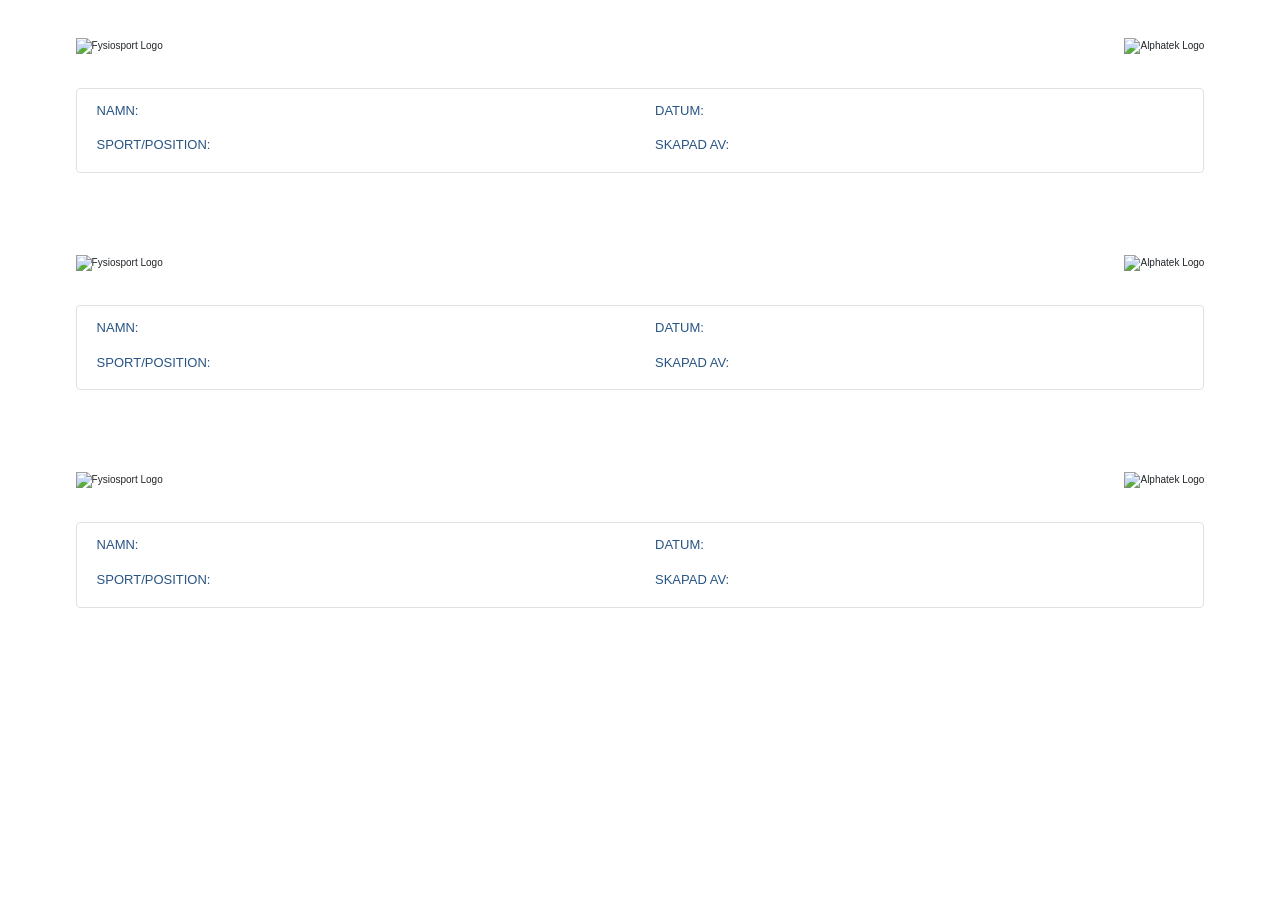
==== commit b7952cc3: "Update fysiosport.html" ====
--- a/fysiosport.html
+++ b/fysiosport.html
@@ -60,7 +60,7 @@
         }
         .content-container {
             max-width: 100% !important;
-             margin: 0 auto;
+            margin: 0 auto;
         }
         .report-header {
             display: flex;
@@ -207,7 +207,7 @@
             flex-grow: 1;
         }
         .text-box h3.position-title {
-             font-size: calc(18.4px * var(--scale-factor, 1));
+            font-size: calc(18.4px * var(--scale-factor, 1));
         }
 
         .text-box .text-content p {
@@ -306,7 +306,7 @@
     </style>
 </head>
 <body>
-    <div id="page-1" class="page page-break">
+    <div id="page-1" class="page">
         <header class="report-header">
             <img src="https://storage.googleapis.com/intro_alphatek/logo%20fysiosport.png" alt="Fysiosport Logo" class="logo-left">
             <img src="https://storage.googleapis.com/intro_alphatek/Kopi%2Bav%2BLogo%2BNegative%2Bnarrow.webp" alt="Alphatek Logo" class="logo-right">
@@ -343,7 +343,29 @@
                         <div><strong>SKAPAD AV:</strong> <span id="p2-createdBy"></span></div>
                     </div>
                     
-                     <!-- This container will be populated dynamically -->
+                    <!-- This container will be populated dynamically -->
+
+                </div>
+            </div>
+        </main>
+    </div>
+
+    <div id="page-3" class="page">
+        <header class="report-header">
+            <img src="https://storage.googleapis.com/intro_alphatek/logo%20fysiosport.png" alt="Fysiosport Logo" class="logo-left">
+            <img src="https://storage.googleapis.com/intro_alphatek/Kopi%2Bav%2BLogo%2BNegative%2Bnarrow.webp" alt="Alphatek Logo" class="logo-right">
+        </header>
+        <main class="app-main-content">
+            <div class="content-container">
+                <div id="report-content-page3">
+                    <div class="info-box">
+                        <div><strong>NAMN:</strong> <span id="p3-name"></span></div>
+                        <div><strong>DATUM:</strong> <span id="p3-date"></span></div>
+                        <div><strong>SPORT/POSITION:</strong> <span id="p3-sport"></span></div>
+                        <div><strong>SKAPAD AV:</strong> <span id="p3-createdBy"></span></div>
+                    </div>
+                    
+                    <!-- This container will be populated dynamically -->
 
                 </div>
             </div>
@@ -419,6 +441,28 @@
                 <p class="comment-text"></p>
             </div>
         </div> 
+        <div id="col-cmj2ben" class="graph-column">
+            <div id="p1-cmj2ben-position-box" class="position-box">
+                <h3 class="position-title"></h3>
+                <div id="donut-container">
+                    <div class="donut-wrapper">
+                        <div id="cmj2ben-donut-1" class="js-plotly-plot"></div>
+                        <p class="donut-label">Försök 1</p>
+                    </div>
+                    <div class="donut-wrapper">
+                        <div id="cmj2ben-donut-2" class="js-plotly-plot"></div>
+                        <p class="donut-label">Försök 2</p>
+                    </div>
+                    <div class="donut-wrapper">
+                        <div id="cmj2ben-donut-3" class="js-plotly-plot"></div>
+                        <p class="donut-label">Försök 3</p>
+                    </div>
+                </div>
+            </div>
+            <div id="p1-cmj2ben-comment-box" class="explanation-box-small">
+                <p class="comment-text"></p>
+            </div>
+        </div>
         <div id="col-hipthrust" class="graph-column"> 
             <div id="p2-position-box-I" class="position-box"> 
                 <h3 class="position-title"></h3> 
@@ -439,14 +483,25 @@
                 <p class="comment-text"></p>
             </div>
         </div> 
-        <div id="col-staticsquat" class="graph-column"> 
-            <div id="p2-position-box-Y" class="position-box"> 
+        <div id="col-staticsquat-handdrag" class="graph-column"> 
+            <div id="p2-position-box-handdrag" class="position-box"> 
                 <h3 class="position-title"></h3> 
-                <div id="p2-bar-chart-Y" class="js-plotly-plot"></div> 
-                 <img id="overlay-image-Y" src="" class="graph-overlay-image" alt="Animal">
-                 <div id="overlay-text-Y" class="graph-overlay-text"></div>
-            </div>
-             <div id="p2-squat-comment-box" class="explanation-box-small">
+                <div id="p2-bar-chart-handdrag" class="js-plotly-plot"></div> 
+                 <img id="overlay-image-handdrag" src="" class="graph-overlay-image" alt="Animal">
+                <div id="overlay-text-handdrag" class="graph-overlay-text"></div>
+            </div>
+            <div id="p2-staticsquat-handdrag-comment-box" class="explanation-box-small">
+                <p class="comment-text"></p>
+            </div>
+        </div> 
+        <div id="col-staticsquat-hoftrem" class="graph-column"> 
+            <div id="p2-position-box-hoftrem" class="position-box"> 
+                <h3 class="position-title"></h3> 
+                <div id="p2-bar-chart-hoftrem" class="js-plotly-plot"></div> 
+                <img id="overlay-image-hoftrem" src="" class="graph-overlay-image" alt="Animal">
+                <div id="overlay-text-hoftrem" class="graph-overlay-text"></div>
+            </div>
+            <div id="p2-staticsquat-hoftrem-comment-box" class="explanation-box-small">
                 <p class="comment-text"></p>
             </div>
         </div> 
@@ -459,6 +514,28 @@
                 <p class="comment-text"></p>
             </div>
         </div> 
+        <div id="col-nordic-hamstring" class="graph-column">
+            <div id="p2-nordic-hamstring-position-box" class="position-box">
+                <h3 class="position-title"></h3>
+                <div id="donut-container">
+                    <div class="donut-wrapper">
+                        <div id="nordic-hamstring-donut-1" class="js-plotly-plot"></div>
+                        <p class="donut-label">Försök 1</p>
+                    </div>
+                    <div class="donut-wrapper">
+                        <div id="nordic-hamstring-donut-2" class="js-plotly-plot"></div>
+                        <p class="donut-label">Försök 2</p>
+                    </div>
+                    <div class="donut-wrapper">
+                        <div id="nordic-hamstring-donut-3" class="js-plotly-plot"></div>
+                        <p class="donut-label">Försök 3</p>
+                    </div>
+                </div>
+            </div>
+            <div id="p2-nordic-hamstring-comment-box" class="explanation-box-small">
+                <p class="comment-text"></p>
+            </div>
+        </div>
         <div id="col-srp" class="graph-column text-box">
             <h3 class="position-title">STATIC ROW PULL</h3>
             <div class="text-content" id="manual-srp"></div>
@@ -578,7 +655,7 @@
                ],
                layout: {
                    height: 200, barmode: 'group',
-                   font: { color: darkGrayColor, family: 'Avenir, sans-serif', size: Math.round(14 * globalScaleFactor), weight: 400 },
+                   font: { color: darkGrayColor, family: 'Avenir', size: Math.round(14 * globalScaleFactor), weight: 400 },
                    yaxis: { title: yTitle, titlefont: { size: Math.round(16 * globalScaleFactor) }, tickfont: { size: Math.round(14 * globalScaleFactor) }, range: [0, maxYValue], showgrid: false, zeroline: false },
                    xaxis: { showgrid: false, zeroline: false, showline: false, tickfont: { size: Math.round(14 * globalScaleFactor) }, automargin: true, fixedrange: true },
                    paper_bgcolor: 'rgba(0,0,0,0)', plot_bgcolor: 'rgba(0,0,0,0)',
@@ -589,37 +666,82 @@
            };
            return fig;
         }
+        
+        // New function for 3-bar charts (Right, Left, Both)
+        function createThreeBarChart(data, config) {
+            const hoColorHex = getComputedStyle(document.documentElement).getPropertyValue('--ho-color').trim();
+            const vaColorHex = getComputedStyle(document.documentElement).getPropertyValue('--va-color').trim();
+            const bothColor = '#1e88e5'; // A neutral blue for "Båda"
+            const hoColorRgba = hexToRgba(hoColorHex, 0.8);
+            const vaColorRgba = hexToRgba(vaColorHex, 0.8);
+            const bothColorRgba = hexToRgba(bothColor, 0.8);
+            const darkGrayColor = getComputedStyle(document.documentElement).getPropertyValue('--dark-gray').trim();
+            const whiteColor = getComputedStyle(document.documentElement).getPropertyValue('--white').trim();
+
+            const { rightVal, leftVal, bothVal } = data;
+            const { yAxisTitle, decimals } = config;
+            const maxYValue = Math.max(rightVal, leftVal, bothVal, 10) * 1.25;
+            const barTextFontSize = Math.round(18 * globalScaleFactor);
+            const labels = ['VÄ', 'HÖ', 'TVÅ BEN'];
+            const values = [leftVal, rightVal, bothVal];
+            const colors = [vaColorRgba, hoColorRgba, bothColorRgba];
+
+            const fig = {
+                data: [{ 
+                    type: 'bar', 
+                    x: labels, 
+                    y: values, 
+                    marker: { color: colors }, 
+                    text: values.map(val => val.toFixed(decimals)), 
+                    textposition: 'inside', 
+                    insidetextanchor: 'middle', 
+                    textfont: { color: whiteColor, size: barTextFontSize, angle: 0 }, 
+                    hoverinfo: 'x+y'
+                }],
+                layout: {
+                    height: 200, 
+                    font: { color: darkGrayColor, family: 'Avenir', size: Math.round(14 * globalScaleFactor), weight: 400 },
+                    yaxis: { title: yAxisTitle, titlefont: { size: Math.round(16 * globalScaleFactor) }, tickfont: { size: Math.round(14 * globalScaleFactor) }, range: [0, maxYValue], showgrid: true, zeroline: false },
+                    xaxis: { showgrid: false, zeroline: false, showline: false, tickfont: { size: Math.round(14 * globalScaleFactor) }, automargin: true, fixedrange: true },
+                    paper_bgcolor: 'rgba(0,0,0,0)', plot_bgcolor: 'rgba(0,0,0,0)',
+                    showlegend: false,
+                    margin: { l: 50, r: 20, b: 75, t: 35, pad: 5 },
+                    width: 285, bargap: 0.4
+                }
+            };
+            return fig;
+        }
 
         function createSingleMetricBarChart(data, config) {
-           const hoColorHex = getComputedStyle(document.documentElement).getPropertyValue('--ho-color').trim();
-           const vaColorHex = getComputedStyle(document.documentElement).getPropertyValue('--va-color').trim();
-           const hoColorRgba = hexToRgba(hoColorHex, 0.8);
-           const vaColorRgba = hexToRgba(vaColorHex, 0.8);
-           const darkGrayColor = getComputedStyle(document.documentElement).getPropertyValue('--dark-gray').trim();
-           const whiteColor = getComputedStyle(document.documentElement).getPropertyValue('--white').trim();
-
-           const { leftVal, rightVal } = data;
-           const { yAxisTitle, metricName, decimals } = config;
-           const maxYValue = Math.max(leftVal, rightVal, 10) * 1.25;
-           const barTextFontSize = Math.round(18 * globalScaleFactor);
-
-           const fig = {
-               data: [
-                   { type: 'bar', name: 'VÄ', x: [' ', metricName, '  '], y: [null, leftVal, null], marker: { color: vaColorRgba }, text: [null, leftVal.toFixed(decimals), null], textposition: 'inside', insidetextanchor: 'middle', textfont: { color: whiteColor, size: barTextFontSize }, hoverinfo: 'name', hovertemplate: 'VÄ: %{y}<extra></extra>' },
-                   { type: 'bar', name: 'HÖ', x: [' ', metricName, '  '], y: [null, rightVal, null], marker: { color: hoColorRgba }, text: [null, rightVal.toFixed(decimals), null], textposition: 'inside', insidetextanchor: 'middle', textfont: { color: whiteColor, size: barTextFontSize }, hoverinfo: 'name', hovertemplate: 'HÖ: %{y}<extra></extra>' }
-               ],
-               layout: {
-                   height: 200, barmode: 'group',
-                   font: { color: darkGrayColor, family: 'Avenir, sans-serif', size: Math.round(14 * globalScaleFactor), weight: 400 },
-                   yaxis: { title: yAxisTitle, titlefont: { size: Math.round(16 * globalScaleFactor) }, tickfont: { size: Math.round(14 * globalScaleFactor) }, range: [0, maxYValue], showgrid: true, zeroline: false },
-                   xaxis: { showgrid: false, zeroline: false, showline: false, tickfont: { size: Math.round(14 * globalScaleFactor) }, automargin: true, fixedrange: true },
-                   paper_bgcolor: 'rgba(0,0,0,0)', plot_bgcolor: 'rgba(0,0,0,0)',
-                   legend: { orientation: "h", yanchor: "bottom", y: 1.02, xanchor: "center", x: 0.5, font: { size: Math.round(14 * globalScaleFactor) }},
-                   margin: { l: 50, r: 20, b: 75, t: 35, pad: 5 },
-                   width: 285, bargroupgap: 0.1
-               }
-           };
-           return fig;
+            const hoColorHex = getComputedStyle(document.documentElement).getPropertyValue('--ho-color').trim();
+            const vaColorHex = getComputedStyle(document.documentElement).getPropertyValue('--va-color').trim();
+            const hoColorRgba = hexToRgba(hoColorHex, 0.8);
+            const vaColorRgba = hexToRgba(vaColorHex, 0.8);
+            const darkGrayColor = getComputedStyle(document.documentElement).getPropertyValue('--dark-gray').trim();
+            const whiteColor = getComputedStyle(document.documentElement).getPropertyValue('--white').trim();
+
+            const { leftVal, rightVal } = data;
+            const { yAxisTitle, metricName, decimals } = config;
+            const maxYValue = Math.max(leftVal, rightVal, 10) * 1.25;
+            const barTextFontSize = Math.round(18 * globalScaleFactor);
+
+            const fig = {
+                data: [
+                    { type: 'bar', name: 'VÄ', x: [' ', metricName, '  '], y: [null, leftVal, null], marker: { color: vaColorRgba }, text: [null, leftVal.toFixed(decimals), null], textposition: 'inside', insidetextanchor: 'middle', textfont: { color: whiteColor, size: barTextFontSize }, hoverinfo: 'name', hovertemplate: 'VÄ: %{y}<extra></extra>' },
+                    { type: 'bar', name: 'HÖ', x: [' ', metricName, '  '], y: [null, rightVal, null], marker: { color: hoColorRgba }, text: [null, rightVal.toFixed(decimals), null], textposition: 'inside', insidetextanchor: 'middle', textfont: { color: whiteColor, size: barTextFontSize }, hoverinfo: 'name', hovertemplate: 'HÖ: %{y}<extra></extra>' }
+                ],
+                layout: {
+                    height: 200, barmode: 'group',
+                    font: { color: darkGrayColor, family: 'Avenir', size: Math.round(14 * globalScaleFactor), weight: 400 },
+                    yaxis: { title: yAxisTitle, titlefont: { size: Math.round(16 * globalScaleFactor) }, tickfont: { size: Math.round(14 * globalScaleFactor) }, range: [0, maxYValue], showgrid: true, zeroline: false },
+                    xaxis: { showgrid: false, zeroline: false, showline: false, tickfont: { size: Math.round(14 * globalScaleFactor) }, automargin: true, fixedrange: true },
+                    paper_bgcolor: 'rgba(0,0,0,0)', plot_bgcolor: 'rgba(0,0,0,0)',
+                    legend: { orientation: "h", yanchor: "bottom", y: 1.02, xanchor: "center", x: 0.5, font: { size: Math.round(14 * globalScaleFactor) }},
+                    margin: { l: 50, r: 20, b: 75, t: 35, pad: 5 },
+                    width: 285, bargroupgap: 0.1
+                }
+            };
+            return fig;
         }
 
         function createSingleDonutChart(value) {
@@ -665,7 +787,7 @@
                 ],
                 layout: {
                     height: 200, barmode: 'group', showlegend: false,
-                    font: { color: darkGrayColor, family: 'Avenir, sans-serif', size: Math.round(14 * globalScaleFactor), weight: 400 },
+                    font: { color: darkGrayColor, family: 'Avenir', size: Math.round(14 * globalScaleFactor), weight: 400 },
                     yaxis: { title: y1Title, titlefont: { size: Math.round(16 * globalScaleFactor) }, tickfont: { size: Math.round(14 * globalScaleFactor) }, range: [0, maxY1], showgrid: false, zeroline: false },
                     yaxis2: { title: y2Title, titlefont: { size: Math.round(16 * globalScaleFactor) }, tickfont: { size: Math.round(14 * globalScaleFactor) }, overlaying: 'y', side: 'right', showgrid: false, zeroline: false, showline: false, range: [0, maxY2] },
                     xaxis: { showgrid: false, zeroline: false, showline: false, tickfont: { size: Math.round(14 * globalScaleFactor) }, automargin: true, fixedrange: true, categoryorder: 'array', categoryarray: metricNames },
@@ -680,8 +802,8 @@
         function createPage2CustomBarChart(chartData, config = {}) {
             const vaColorHex = getComputedStyle(document.documentElement).getPropertyValue('--va-color').trim();
             const hoColorHex = getComputedStyle(document.documentElement).getPropertyValue('--ho-color').trim();
-            const leftColorRgba = hexToRgba(vaColorHex, 0.8);
-            const rightColorRgba = hexToRgba(hoColorHex, 0.8);
+            const vaColorRgba = hexToRgba(vaColorHex, 0.8);
+            const hoColorRgba = hexToRgba(hoColorHex, 0.8);
             const darkGrayColor = getComputedStyle(document.documentElement).getPropertyValue('--dark-gray').trim();
             const whiteColor = getComputedStyle(document.documentElement).getPropertyValue('--white').trim();
 
@@ -691,12 +813,12 @@
             const leftTexts = [leftVal1.toFixed(decimals), ''];
             const rightTexts = [rightVal1.toFixed(decimals), ''];
 
-            const maxY1 = Math.max(leftVal1, rightVal1) * 1.25;
+            const maxY1 = Math.max(leftVal1, rightVal1, 0.1) * 1.25;
             const barTextFontSize = Math.round(18 * globalScaleFactor);
 
             const data = [
-                { type: 'bar', name: 'VÄ', x: [metricNames[0]], y: [leftVal1], marker: { color: leftColorRgba }, text: [leftTexts[0]], textposition: 'inside', insidetextanchor: 'middle', textfont: { color: whiteColor, size: barTextFontSize, angle: 0 }, hoverinfo: 'name+y', yaxis: 'y' },
-                { type: 'bar', name: 'HÖ', x: [metricNames[0]], y: [rightVal1], marker: { color: rightColorRgba }, text: [rightTexts[0]], textposition: 'inside', insidetextanchor: 'middle', textfont: { color: whiteColor, size: barTextFontSize, angle: 0 }, hoverinfo: 'name+y', yaxis: 'y' },
+                { type: 'bar', name: 'VÄ', x: [metricNames[0]], y: [leftVal1], marker: { color: vaColorRgba }, text: [leftTexts[0]], textposition: 'inside', insidetextanchor: 'middle', textfont: { color: whiteColor, size: barTextFontSize, angle: 0 }, hoverinfo: 'name+y', yaxis: 'y' },
+                { type: 'bar', name: 'HÖ', x: [metricNames[0]], y: [rightVal1], marker: { color: hoColorRgba }, text: [rightTexts[0]], textposition: 'inside', insidetextanchor: 'middle', textfont: { color: whiteColor, size: barTextFontSize, angle: 0 }, hoverinfo: 'name+y', yaxis: 'y' },
                 { type: 'bar', name: 'VÄ', x: [metricNames[1]], y: [0], marker: { color: 'rgba(0,0,0,0)' }, text: [''], hoverinfo: 'none', yaxis: 'y2', showlegend: false },
                 { type: 'bar', name: 'HÖ', x: [metricNames[1]], y: [0], marker: { color: 'rgba(0,0,0,0)' }, text: [''], hoverinfo: 'none', yaxis: 'y2', showlegend: false }
             ];
@@ -705,7 +827,7 @@
                 data: data,
                 layout: {
                     height: 200, barmode: 'group',
-                    font: { color: darkGrayColor, family: 'Avenir, sans-serif', size: Math.round(14 * globalScaleFactor), weight: 400 },
+                    font: { color: darkGrayColor, family: 'Avenir', size: Math.round(14 * globalScaleFactor), weight: 400 },
                     yaxis: { title: yAxisTitle, titlefont: { size: Math.round(16 * globalScaleFactor) }, tickfont: { size: Math.round(14 * globalScaleFactor) }, range: [0, maxY1], showgrid: false, zeroline: false },
                     yaxis2: { visible: false, range: [0, 1] },
                     xaxis: { 
@@ -735,6 +857,11 @@
             document.getElementById('p2-date').textContent = patientInfo.date || 'N/A';
             document.getElementById('p2-sport').textContent = patientInfo.sportPosition || 'N/A';
             document.getElementById('p2-createdBy').textContent = patientInfo.createdBy || 'N/A';
+
+            document.getElementById('p3-name').textContent = patientInfo.name || 'N/A';
+            document.getElementById('p3-date').textContent = patientInfo.date || 'N/A';
+            document.getElementById('p3-sport').textContent = patientInfo.sportPosition || 'N/A';
+            document.getElementById('p3-createdBy').textContent = patientInfo.createdBy || 'N/A';
         }
 
         function updateManualTextBoxes(manualData) {
@@ -801,7 +928,7 @@
                 if (!commentEl) return;
 
                 if (!hasData) {
-                    commentEl.innerHTML = `<p style="color: var(--medium-gray); font-style: italic;">Ingen data for denne testen.</p>`;
+                    commentEl.innerHTML = `<p style="color: var(--medium-gray); font-style: italic;">Ingen data för denna testen.</p>`;
                     return;
                 }
 
@@ -839,6 +966,10 @@
             const repeatedData = reportData.page1.repeatedBilateral;
             const hasRepeatedData = !(repeatedData.avgHeight === 0 && repeatedData.avgGct === 0);
             updateBox('p1-repeated-comment-box', repeatedData.comment, undefined, hasRepeatedData); // No asymmetry
+
+            const cmj2benData = reportData.page1.cmj2ben;
+            const hasCmj2benData = !(cmj2benData.attempt1 === 0 && cmj2benData.attempt2 === 0 && cmj2benData.attempt3 === 0);
+            updateBox('p1-cmj2ben-comment-box', cmj2benData.comment, undefined, hasCmj2benData);
             
             // Page 2
             const hipThrustData = reportData.page2.strengthTests.hipThrust;
@@ -848,14 +979,22 @@
             const quadsData = reportData.page2.strengthTests.quadriceps;
             const hasQuadsData = !(quadsData.left === 0 && quadsData.right === 0);
             updateBox('p2-quads-comment-box', quadsData.comment, quadsData.asymmetryPercent, hasQuadsData);
-
-            const staticSquatData = reportData.page2.strengthTests.staticSquat;
-            const hasStaticSquatData = !(staticSquatData.left === 0 && staticSquatData.right === 0);
-            updateBox('p2-squat-comment-box', staticSquatData.comment, staticSquatData.asymmetryPercent, hasStaticSquatData);
+            
+            const staticsquatHanddragData = reportData.page2.strengthTests.staticsquatHanddrag;
+            const hasStaticsquatHanddragData = !(staticsquatHanddragData.left === 0 && staticsquatHanddragData.right === 0 && staticsquatHanddragData.both === 0);
+            updateBox('p2-staticsquat-handdrag-comment-box', staticsquatHanddragData.comment, staticsquatHanddragData.asymmetryPercent, hasStaticsquatHanddragData);
+
+            const staticsquatHoftremData = reportData.page2.strengthTests.staticsquatHoftrem;
+            const hasStaticsquatHoftremData = !(staticsquatHoftremData.left === 0 && staticsquatHoftremData.right === 0 && staticsquatHoftremData.both === 0);
+            updateBox('p2-staticsquat-hoftrem-comment-box', staticsquatHoftremData.comment, staticsquatHoftremData.asymmetryPercent, hasStaticsquatHoftremData);
 
             const hamstringData = reportData.page2.strengthTests.hamstring;
             const hasHamstringData = !(hamstringData.left === 0 && hamstringData.right === 0);
             updateBox('p2-hamstring-comment-box', hamstringData.comment, hamstringData.asymmetryPercent, hasHamstringData);
+
+            const nordicHamstringData = reportData.page2.strengthTests.nordicHamstring;
+            const hasNordicHamstringData = !(nordicHamstringData.attempt1 === 0 && nordicHamstringData.attempt2 === 0 && nordicHamstringData.attempt3 === 0);
+            updateBox('p2-nordic-hamstring-comment-box', nordicHamstringData.comment, undefined, hasNordicHamstringData);
         }
 
         async function updateLayoutAndRenderGraphs(reportData) {
@@ -888,7 +1027,7 @@
                     col: templates.querySelector('#col-tia'),
                     hasData: !(reportData.page1.tia.leftJump === 0 && reportData.page1.tia.rightJump === 0 && reportData.page1.tia.leftGct === 0 && reportData.page1.tia.rightGct === 0),
                     render: (element) => {
-                        element.querySelector('.position-title').textContent = 'REPETERADE HOPP (TIA) ETT BEN I TAGET X5';
+                        element.querySelector('.position-title').textContent = 'REPETERADE HOPP (TIA) ETT BEN I TAGET';
                         const fig = createDualAxisBarChart({leftVal1: reportData.page1.tia.leftJump, rightVal1: reportData.page1.tia.rightJump, leftVal2: reportData.page1.tia.leftGct, rightVal2: reportData.page1.tia.rightGct}, {metricNames: ['Gj. hopp', 'GCT'], y1Title: 'cm', y2Title: 's', y1Decimals: 1, y2Decimals: 2});
                         plotPromises.push(Plotly.react(element.querySelector('.js-plotly-plot'), fig.data, fig.layout, plotlyConfig));
                     }
@@ -922,9 +1061,23 @@
                     col: templates.querySelector('#col-repeated'),
                     hasData: !(reportData.page1.repeatedBilateral.avgHeight === 0 && reportData.page1.repeatedBilateral.avgGct === 0),
                     render: (element) => {
-                        element.querySelector('.normative-title').textContent = 'Repeated jumps TVÅ BEN x10';
+                        element.querySelector('.normative-title').textContent = 'REPETERADE HOPP (TIA) TVÅ BEN';
                         const fig = createBilateralDualAxisChart({val1: reportData.page1.repeatedBilateral.avgHeight, val2: reportData.page1.repeatedBilateral.avgGct}, {metricNames: ['Gj. hopp', 'Gj. GCT'], y1Title: 'cm', y2Title: 's'});
                         plotPromises.push(Plotly.react(element.querySelector('.js-plotly-plot'), fig.data, fig.layout, plotlyConfig));
+                    }
+                },
+                {
+                    id: 'cmj2ben',
+                    col: templates.querySelector('#col-cmj2ben'),
+                    hasData: !(reportData.page1.cmj2ben.attempt1 === 0 && reportData.page1.cmj2ben.attempt2 === 0 && reportData.page1.cmj2ben.attempt3 === 0),
+                    render: (element) => {
+                        element.querySelector('.position-title').textContent = 'CMJ (TOV) TVÅ BEN';
+                        const donutValues = [reportData.page1.cmj2ben.attempt1, reportData.page1.cmj2ben.attempt2, reportData.page1.cmj2ben.attempt3];
+                        const donutDivs = element.querySelectorAll('.js-plotly-plot');
+                        donutValues.forEach((value, index) => {
+                            const fig = createSingleDonutChart(value);
+                            plotPromises.push(Plotly.newPlot(donutDivs[index], fig.data, fig.layout, plotlyConfig));
+                        });
                     }
                 },
                 { 
@@ -956,19 +1109,36 @@
                     }
                 },
                 { 
-                    id: 'staticsquat', 
-                    col: templates.querySelector('#col-staticsquat'),
-                    hasData: !(reportData.page2.strengthTests.staticSquat.left === 0 && reportData.page2.strengthTests.staticSquat.right === 0),
+                    id: 'staticsquat-handdrag', 
+                    col: templates.querySelector('#col-staticsquat-handdrag'),
+                    hasData: !(reportData.page2.strengthTests.staticsquatHanddrag.left === 0 && reportData.page2.strengthTests.staticsquatHanddrag.right === 0 && reportData.page2.strengthTests.staticsquatHanddrag.both === 0),
                     render: (element) => {
-                        element.querySelector('.position-title').textContent = 'STATIC SQUAT PULL';
-                        const data = reportData.page2.strengthTests.staticSquat;
+                        element.querySelector('.position-title').textContent = 'STATIC SQUAT PULL - HANDDRAG';
+                        const data = reportData.page2.strengthTests.staticsquatHanddrag;
                         const fig = createPage2CustomBarChart({leftVal1: data.left, rightVal1: data.right}, { yAxisTitle: 'KG', metricNames: ['Force', ' '], decimals: 1 });
                         plotPromises.push(Plotly.react(element.querySelector('.js-plotly-plot'), fig.data, fig.layout, plotlyConfig));
-                        if (data.tva && data.tva > 0) {
-                            updateAnimalOverlay(data.tva, element.querySelector('#overlay-image-Y'), element.querySelector('#overlay-text-Y'));
+                        if (data.both && data.both > 0) {
+                            updateAnimalOverlay(data.both, element.querySelector('#overlay-image-handdrag'), element.querySelector('#overlay-text-handdrag'));
                         } else {
-                            element.querySelector('#overlay-image-Y').style.display = 'none';
-                            element.querySelector('#overlay-text-Y').style.display = 'none';
+                            element.querySelector('#overlay-image-handdrag').style.display = 'none';
+                            element.querySelector('#overlay-text-handdrag').style.display = 'none';
+                        }
+                    }
+                },
+                { 
+                    id: 'staticsquat-hoftrem', 
+                    col: templates.querySelector('#col-staticsquat-hoftrem'),
+                    hasData: !(reportData.page2.strengthTests.staticsquatHoftrem.left === 0 && reportData.page2.strengthTests.staticsquatHoftrem.right === 0 && reportData.page2.strengthTests.staticsquatHoftrem.both === 0),
+                    render: (element) => {
+                        element.querySelector('.position-title').textContent = 'STATIC SQUAT PULL - HÖFTREM';
+                        const data = reportData.page2.strengthTests.staticsquatHoftrem;
+                        const fig = createPage2CustomBarChart({leftVal1: data.left, rightVal1: data.right}, { yAxisTitle: 'KG', metricNames: ['Force', ' '], decimals: 1 });
+                        plotPromises.push(Plotly.react(element.querySelector('.js-plotly-plot'), fig.data, fig.layout, plotlyConfig));
+                        if (data.both && data.both > 0) {
+                            updateAnimalOverlay(data.both, element.querySelector('#overlay-image-hoftrem'), element.querySelector('#overlay-text-hoftrem'));
+                        } else {
+                            element.querySelector('#overlay-image-hoftrem').style.display = 'none';
+                            element.querySelector('#overlay-text-hoftrem').style.display = 'none';
                         }
                     }
                 },
@@ -983,6 +1153,20 @@
                         plotPromises.push(Plotly.react(element.querySelector('.js-plotly-plot'), fig.data, fig.layout, plotlyConfig));
                     }
                 },
+                {
+                    id: 'nordic-hamstring',
+                    col: templates.querySelector('#col-nordic-hamstring'),
+                    hasData: !(reportData.page2.strengthTests.nordicHamstring.attempt1 === 0 && reportData.page2.strengthTests.nordicHamstring.attempt2 === 0 && reportData.page2.strengthTests.nordicHamstring.attempt3 === 0),
+                    render: (element) => {
+                        element.querySelector('.position-title').textContent = 'NORDIC HAMSTRINGS (TVÅ BEN)';
+                        const donutValues = [reportData.page2.strengthTests.nordicHamstring.attempt1, reportData.page2.strengthTests.nordicHamstring.attempt2, reportData.page2.strengthTests.nordicHamstring.attempt3];
+                        const donutDivs = element.querySelectorAll('.js-plotly-plot');
+                        donutValues.forEach((value, index) => {
+                            const fig = createSingleDonutChart(value);
+                            plotPromises.push(Plotly.newPlot(donutDivs[index], fig.data, fig.layout, plotlyConfig));
+                        });
+                    }
+                },
                 { 
                     id: 'srp', 
                     col: templates.querySelector('#col-srp'),
@@ -1012,30 +1196,49 @@
             const activeBlocks = allTestBlocks.filter(b => b.hasData);
             const page1Container = document.getElementById('report-content-page1');
             const page2Container = document.getElementById('report-content-page2');
+            const page3Container = document.getElementById('report-content-page3');
             
             let currentRow = null;
             let currentContainer = page1Container;
-            let itemsOnPage = 0;
-
-            activeBlocks.forEach((block) => {
-                if (itemsOnPage % 2 === 0) {
-                    if (itemsOnPage >= 6) {
+
+            activeBlocks.forEach((block, index) => {
+                if (index % 2 === 0) {
+                    if (index >= 12) {
+                        currentContainer = page3Container;
+                    } else if (index >= 6) {
                         currentContainer = page2Container;
+                    } else {
+                        currentContainer = page1Container;
                     }
                     currentRow = document.createElement('div');
                     currentRow.className = 'position-row';
                     currentContainer.appendChild(currentRow);
                 }
+                
                 currentRow.appendChild(block.col);
                 if (block.render) {
                     block.render(block.col);
                 }
-                itemsOnPage++;
             });
 
-            if (itemsOnPage <= 6) {
-                 document.getElementById('page-1').classList.remove('page-break');
-                 document.getElementById('page-2').classList.add('hidden');
+            const totalItems = activeBlocks.length;
+            const page1 = document.getElementById('page-1');
+            const page2 = document.getElementById('page-2');
+            const page3 = document.getElementById('page-3');
+
+            page1.classList.remove('page-break');
+            page2.classList.remove('page-break');
+            page2.classList.add('hidden');
+            page3.classList.add('hidden');
+
+            if (totalItems > 12) {
+                page1.classList.add('page-break');
+                page2.classList.remove('hidden');
+                page2.classList.add('page-break');
+                page3.classList.remove('hidden');
+            } else if (totalItems > 6) {
+                page1.classList.add('page-break');
+                page2.classList.remove('hidden');
             }
 
             await Promise.all(plotPromises);
@@ -1053,6 +1256,7 @@
         
         window.addEventListener('load', () => {
             scaleHtmlFontSizes(globalScaleFactor); 
+            
             const storedData = localStorage.getItem('fysiosportData');
             
             if (storedData) {
@@ -1081,3 +1285,4 @@
     </script>
 </body>
 </html>
+
